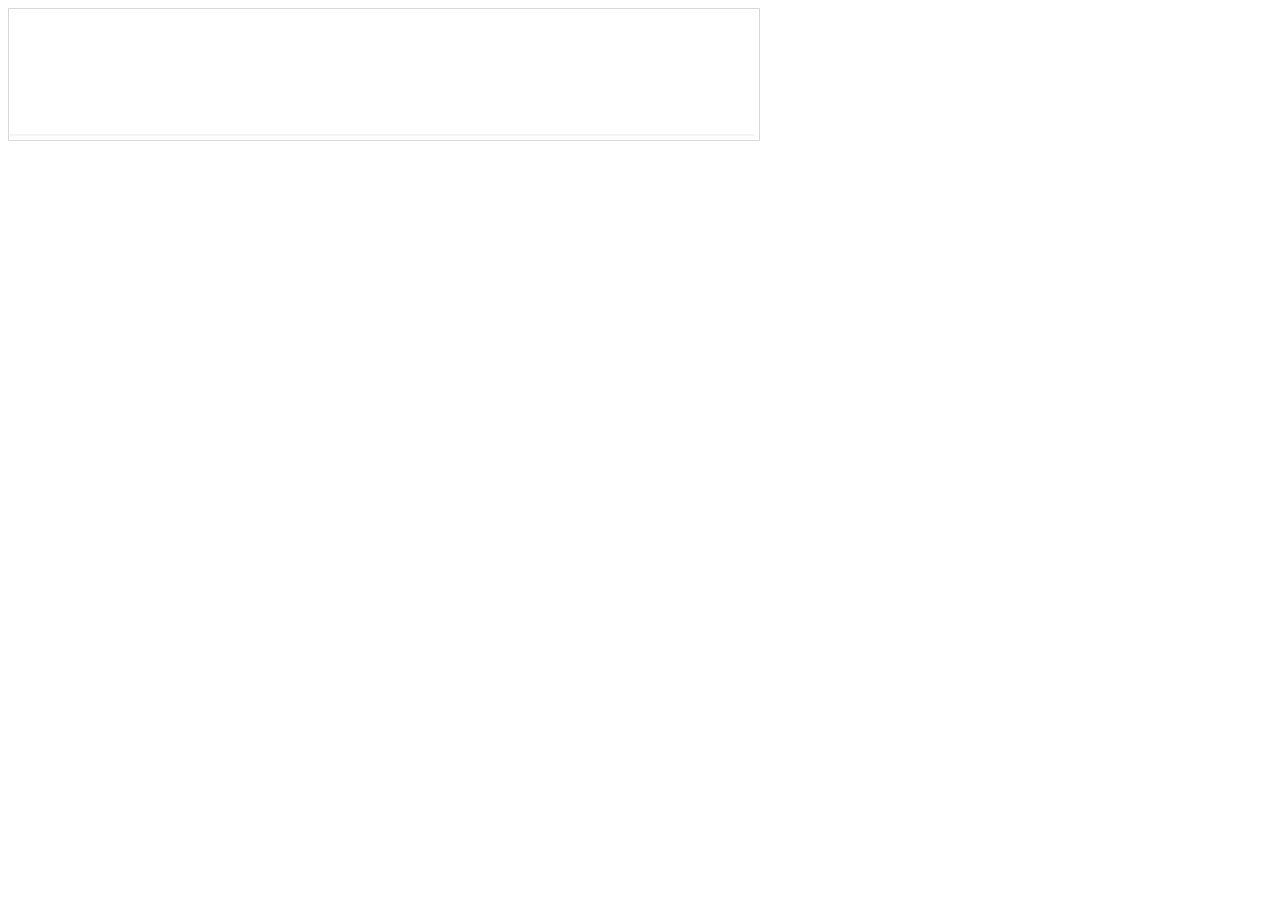
==== index.html @ aeef6a83 "first commit" ====
<!DOCTYPE html>
<html lang="en">
    <head>
        <meta charset="utf-8">
        <title>Product Page</title>
        <script src="lib/jquery.js"></script>
        <script src="lib/jquery-ui-1.10.2.custom.min.js"></script>
        <script src="lib/underscore.js"></script>
        <script src="lib/handlebars.js"></script>
        <script src="lib/backbone.js"></script>
        <script src="lib/bootstrap.js"></script>
        <script src="templates.js"></script>
        <script src="application.js"></script>
        <script src="lib/jquery.tinycarousel.min.js"></script>
        <link rel="stylesheet" media="screen" href="styles/jquery-ui.css">
        <link rel="stylesheet" media="screen" href="styles/product.css">
        <link rel="stylesheet" media="screen" href="styles/carousel.css">
        <link rel="stylesheet" media="screen" href="styles/tabs.css">
        <link rel="stylesheet" media="screen" href="styles/googlefonts.css">
        <link href='http://fonts.googleapis.com/css?family=Sintony:400,700' rel='stylesheet' type='text/css'>

    </head>
    <body>

        <section class="handlebars-header">
            <section class="header"></section>
        </section>
        <section class="carousel-container"></section>
        <section class="product-main">
            <section class="about-container"></section>
            <section class="cart-options-container"></section>
            <section class="buying-options-container"></section>
        </section>
        <div class="clear"></div>
        <section class="product-details-container"></section>
    </body>

</html>
---- styles/product.css ----
body {
    width: 750px;
    border-style:solid;
    border-width:1px;
    border-color: #d9d9d9
}

.product-header {
    width: 750px;
}

.product-main {
    border-bottom-style: solid;
    border-width: 2px;
    border-bottom-color: #F5F5F5;
    display:inline-block;
    padding:20px 0;
}

.product-name, .product-reviews-container {
    padding:0 0 0 43px;
}

.product-name p {
    color: rgba(44, 44, 44, 0.94);
    float: left;
    font-family: 'Sintony',sans-serif;
    font-size: 25px;
    margin-bottom: 0;
    padding: 6px 0 0;
    overflow: hidden;
    text-overflow: ellipsis;
    white-space: nowrap;
    text-align: left;
    width:500px;
}

.product-name img {
    display: inline-block;
    float: right;
    padding: 30px 40px 15px;
    width: 25px;
}

.clear {
    clear:both;
}


.product-star-rating {
    background:url("../img/stars.png") repeat-x scroll 0 0 ;
    float:left;
}

.product-review-menu {

}

.product-rating-container, .product-price-container {
    width:750px;
    display:inline-block;
    padding:0 0 0px;

}

.product-price-container {
    padding:0 0 40px;
}

.product-rating, .product-price {
    padding:0 43px;
    float:left;
}

.product-price span {
    font-family: 'Sintony',sans-serif;
    font-size: 25px;
    font-weight: 700;
}

.product-rating .gray, .product-rating .gold {
    background: url("../img/stars.png") repeat-x scroll 0 0 transparent;
    display: inline-block;
    height: 20px;
    width: 100px;
}

.product-rating .gold {
    background-position: 0 -20px;
}

.product-review-links {
    padding: 2px 0 0 0;
    color: #4d8ec6;
    float: left;
    font-weight: bold;
    font-family: 'Sintony', sans-serif;
    font-size: 14px;
}

.about-container {
    float: left;
    padding: 60px 0 0 43px;
    width: 330px;

}

.about-header {
    float:left;
    padding: 6px 0 0 0;
    font-family: 'Sintony', sans-serif;
    font-size: 24px;
    color: #444444;


}

.about-data {
    color: #8E8E8E;
    float: left;
    font: 16px/25px sans-serif;
    padding: 6px 0 0;
}

.cart-options-container {
    display: inline-block;
    float: left;
    padding: 85px 0 0 43px;
    width: 330px;
}

.add-to-cart {
    background: -moz-linear-gradient(center bottom , #EA901E 0%, #F8A93C 100%) repeat scroll 0 0 transparent;
    border: 2px solid #FEB31B;
    border-radius: 4px 4px 4px 4px;
    color: #FFFFFF;
    float: right;
    font: bold 20px 'trebuchet ms',helvetica,sans-serif;
    height: 60px;
    margin: 20px 30px 0 0;
    padding: 10px 20px;
    width: 185px;
}

.product-details-container {
    width:750px;
}

.product-details h2 {
    padding:10px 0 0 43px;
    font-family: 'Sintony', sans-serif;
    font-size: 24px;
    color: #444444;
}

.product-details-tabs {
    width:750px;
}


button, input[type="submit"], input[type="button"], input[type="reset"] {
    cursor: pointer;
    line-height: normal;
}

input[type="text"], input[type="password"], input[type="number"], input[type="email"], input[type="tel"], textarea, select {
    border: 1px solid #D8D8D8;
    border-radius: 5px 5px 5px 5px;
}

.filter {
    display: inline-block;
    position: relative;
    margin-top: 20px;
}

.filter .qty-button {
    background: linear-gradient(to bottom, rgba(219, 219, 219, 0) 0%, rgba(219, 219, 219, 0.65) 100%) repeat scroll 0 0 transparent;
    border: 1px solid #CCCCCC;
    border-radius: 4px 4px 4px 4px;
    color: #666666;
    cursor: pointer;
    display: inline-block;
    font-family: Verdana;
    font-size: 16px;
    height: 37px;
    margin: 0 0 5px 0;
    padding: 10px 50px 10px 10px;
    position: relative;
    text-align: left;
    width: 30px;
}

.filter .options {
    background-color: #FFFFFF;
    border: 1px solid #CCCCCC;
    border-radius: 4px 4px 4px 4px;
    left: -1px;
    min-width: 100%;
    position: absolute;
    top: -1px;
    visibility: hidden;
    z-index: 1;
}

.filter .qty-button-arrow {
    border-color: #333333 transparent transparent;
    border-style: solid;
    border-width: 8px;
    display: inline-block;
    font-size: 0;
    height: 0;
    position: absolute;
    right: 10px;
    top: 15px;
    width: 0;
}

b, strong {
    font-weight: bold;
}

.buying-options ul {
    margin: 0 0 0 0;
    padding:10px 0 ;
}

.product-main .buying-options {
    display: inline-block;
    width: 330px;
}

.product-main .buying-options ul li {
    list-style-type: none;
    padding: 15px 0 0 43px;
    color: #4d8ec6;
    float: left;
    font: 18px sans-serif;
    width:330px;
}

.product-main .buying-options ul li img {
    padding: 0 10px 0 0;
}
---- styles/carousel.css ----
.carousel-container {
    width:100%;
    text-algin:center;
}


#slider-code {
    height: 345px;
    margin: 0 auto;
    overflow: hidden;
    width: 530px;
}

#slider-code .viewport { float: left; width: 430px; height: 330px; overflow: hidden; position: relative; }
#slider-code .buttons { display: block; margin: 30px 10px 0 0; float: left; }
#slider-code .buttons {
    background: url("../img/arrow-right.png") no-repeat scroll 0 -38px transparent;
    display: block;
    float: left;
    height: 52px;
    margin: 30px 10px 0 0;
    overflow: hidden;
    position: relative;
    text-indent: -999em;
    width: 39px;
}



#slider-code .next {
    background: url("../img/arrow-right.png") no-repeat scroll 0 -38px transparent;
    background-position: 0 0;
    margin: 130px 0 0 10px;
}

#slider-code .prev {
    background: url("../img/arrow-left.png") no-repeat scroll 0 -38px transparent;
    background-position: 0 0;
    margin: 130px 10px 0 0;
}

#slider-code .disable {  }
#slider-code .overview {
    left: 0;
    list-style: none outside none;
    margin: auto;
    padding: 0;
    position: relative;
    text-align: center;
    top: 0;
}

#slider-code .overview li {
    float: left;
    height: 350px;
    margin: 0 20px 0 0;
    padding: 1px;
    width: 425px;
}

#slider-code .poverview li {
    float: left;
    height: 12px;
    margin: 0 2px 0 0;
    padding: 1px;
    width: 12px;
}

#slider-code .pager {
    clear: both;
    margin: 0 auto;
    overflow: hidden;
    width: 50%;
}

#slider-code .pager li { float: left; }

#slider-code .pagenum {
    background: url("../img/current-position.png") no-repeat scroll 0 0 transparent;
    border: 0 none;
    display: inline-block;
    height: 12px;
    margin: 0 2px;
    text-indent: -9999px;
    width: 12px;
}

#slider-code .active { color: #fff; background-color:  #555555; }

#slider-code .pagenum {
    background: url("../img/current-position.png") no-repeat scroll 0 0 transparent;
    border: 0 none;
    display: inline-block;
    height: 22px;
    margin: 0 2px;
    text-indent: -9999px;
    width: 22px;
}
#slider-code .active {
    background-position: 0 -22px;
}
---- styles/tabs.css ----
.wrapper
{
    width: 750px;
    margin: 0px auto;
    padding-top: 20px;
    min-height: 600px;
}

.wrapper h1, .wrapper h4, .wrapper p, .wrapper pre, .wrapper ul, .wrapper li
{
    margin: 0;
    padding: 0;
    border: 0;
    vertical-align: baseline;
    background: transparent;
}

.wrapper li
{
    outline: 0;
    text-decoration: none;
    -webkit-transition-property: background color;
    -moz-transition-property: background color;
    -o-transition-property: background color;
    -ms-transition-property: background color;
    transition-property: background color;
    -webkit-transition-duration: 0.12s;
    -moz-transition-duration: 0.12s;
    -o-transition-duration: 0.12s;
    -ms-transition-duration: 0.12s;
    transition-duration: 0.12s;
    -webkit-transition-timing-function: ease-out;
    -moz-transition-timing-function: ease-out;
    -o-transition-timing-function: ease-out;
    -ms-transition-timing-function: ease-out;
    transition-timing-function: ease-out;
}

#v-nav
{
    height: 100%;
    margin: auto;
    color: #333;
    font: 12px/18px "Lucida Grande", "Lucida Sans Unicode", Helvetica, Arial, Verdana, sans-serif;
}

#v-nav >ul
{
    float: left;
    width: 210px;
    display: block;
    position: relative;
    top: 0;
    border: 1px solid #DDD;
    border-right-width: 0;
    margin: auto 0 !important;
    padding:0;
}

#v-nav >ul >li
{
    width: 181px;
    height: 74px;
    list-style-type: none;
    display: block;
    text-shadow: 0px 1px 1px #4a66f2;
    font-size: 1.11em;
    position: relative;
    border-right-width: 0;
    border-bottom: 1px solid #DDD;
    margin: auto;
    padding: 0 15px !important;
    background: whiteSmoke; /* Old browsers */
    background: -moz-linear-gradient(top, #ffffff 0%, #f2f2f2 100%); /* FF3.6+ */
    background: -webkit-gradient(linear, left top, left bottom, color-stop(0%, #ffffff), color-stop(100%, #f2f2f2)); /* Chrome,Safari4+ */
    background: -webkit-linear-gradient(top, #ffffff 0%, #f2f2f2 100%); /* Chrome10+,Safari5.1+ */
    background: -o-linear-gradient(top, #ffffff 0%, #f2f2f2 100%); /* Opera 11.10+ */
    background: -ms-linear-gradient(top, #ffffff 0%, #f2f2f2 100%); /* IE10+ */
    background: linear-gradient(top, #ffffff 0%, #f2f2f2 100%); /* W3C */

    background: -moz-linear-gradient(center top , #EFEFEF 1%, #F4F4F4 5%, #FFFFFF 30%) repeat scroll 0 0 transparent;

}

#v-nav >ul >li.current
{
    color: black;
    border-right: none;
    z-index: 10;
    background: white !important;
    position: relative;
    moz-box-shadow: inset 0 0 35px 5px #fafbfd;
    -webkit-box-shadow: inset 0 0 35px 5px #fafbfd;
    box-shadow: inset 0 0 35px 5px #fafbfd;
}

#v-nav >ul >li.first.current
{
    border-bottom: 1px solid #DDD;
}

#v-nav >ul >li.last
{
    border-bottom: none;
}

#v-nav >div.tab-content
{
    margin-left: 210px;

    border-bottom: 1px solid #ddd;
    border-left: 1px solid #ddd;
    background-color: #FFF;
    min-height: 400px;
    position: relative;
    z-index: 9;
    padding: 12px;
    moz-box-shadow: inset 0 0 35px 5px #fafbfd;
    -webkit-box-shadow: inset 0 0 35px 5px #fafbfd;
    box-shadow: inset 0 0 35px 5px #fafbfd;
    display: none;
    padding: 25px;
}

#v-nav >div.tab-content >h4
{
    font-size: 1.2em;
    color: Black;
    text-shadow: 0px 1px 1px #F2F1F0;
    border-bottom: 1px dotted #EEEDED;
    padding-top: 5px;
    padding-bottom: 5px;
}

.spec-table {
    width:500px;
    border: 1px solid #D1D1D1;
    border-radius: 20px 20px 20px 20px;
    box-shadow: 0 1px 3px rgba(0, 0, 0, 0.15) inset;
    padding:15px;

}

.product-detail-tab-name {
    color: #1966B2;
    display: block;
    font-family: 'Sintony',sans-serif;
    font-size: 18px;
    padding: 20px 0 0 25px;
}
---- styles/googlefonts.css ----
@font-face {
    font-family: 'Inder';
    font-style: normal;
    font-weight: 400;
    src: local('Inder'), local('Inder-Regular'), url(http://themes.googleusercontent.com/static/fonts/inder/v2/Gujua8e0nj1qJ9l_N1QOY6CWcynf_cDxXwCLxiixG1c.woff) format('woff');
}
@font-face {
    font-family: 'Roboto';
    font-style: normal;
    font-weight: 400;
    src: local('Roboto Regular'), local('Roboto-Regular'), url(http://themes.googleusercontent.com/static/fonts/roboto/v7/CrYjSnGjrRCn0pd9VQsnFOvvDin1pK8aKteLpeZ5c0A.woff) format('woff');
}
@font-face {
    font-family: 'Roboto';
    font-style: normal;
    font-weight: 700;
    src: local('Roboto Bold'), local('Roboto-Bold'), url(http://themes.googleusercontent.com/static/fonts/roboto/v7/d-6IYplOFocCacKzxwXSOLO3LdcAZYWl9Si6vvxL-qU.woff) format('woff');
}
@font-face {
    font-family: 'Roboto Condensed';
    font-style: normal;
    font-weight: 400;
    src: local('Roboto Condensed Regular'), local('RobotoCondensed-Regular'), url(http://themes.googleusercontent.com/static/fonts/robotocondensed/v7/Zd2E9abXLFGSr9G3YK2MsNxB8OB85xaNTJvVSB9YUjQ.woff) format('woff');
}
@font-face {
    font-family: 'Roboto Condensed';
    font-style: normal;
    font-weight: 700;
    src: local('Roboto Condensed Bold'), local('RobotoCondensed-Bold'), url(http://themes.googleusercontent.com/static/fonts/robotocondensed/v7/b9QBgL0iMZfDSpmcXcE8nPZRQUbYfRc-1FWT9T9EE8M.woff) format('woff');
}
@font-face {
    font-family: 'Sintony';
    font-style: normal;
    font-weight: 400;
    src: local('Sintony'), url(http://themes.googleusercontent.com/static/fonts/sintony/v1/cu1c4tOdDXpghDFFDdv7MgLUuEpTyoUstqEm5AMlJo4.woff) format('woff');
}
@font-face {
    font-family: 'Sintony';
    font-style: normal;
    font-weight: 700;
    src: local('Sintony Bold'), local('Sintony-Bold'), url(http://themes.googleusercontent.com/static/fonts/sintony/v1/TiXPkS2VjL9yF_daQZv9Ir3hpw3pgy2gAi-Ip7WPMi0.woff) format('woff');
}
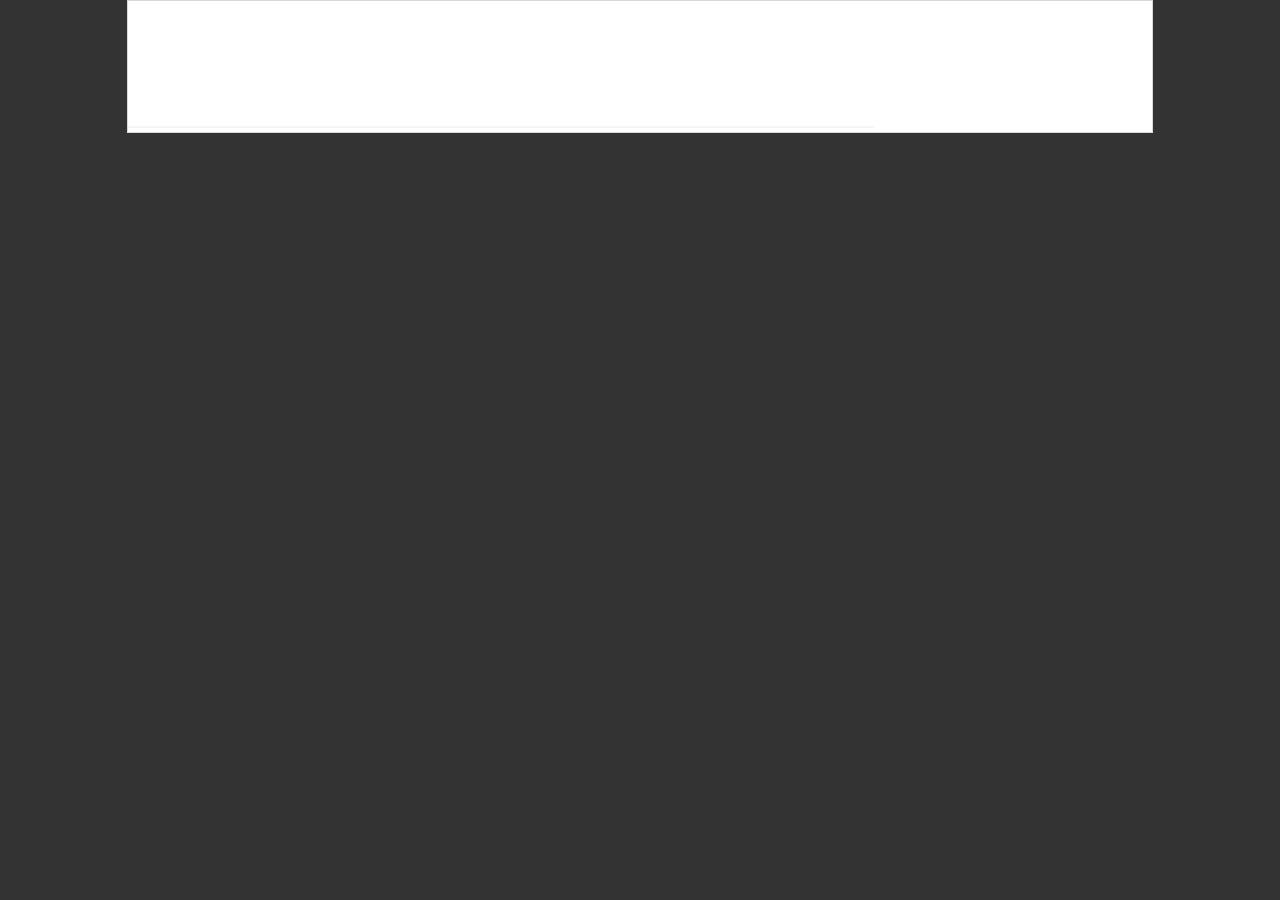
==== commit 841a8db1: "first commit" ====
--- a/index.html
+++ b/index.html
@@ -10,18 +10,24 @@
         <script src="lib/backbone.js"></script>
         <script src="lib/bootstrap.js"></script>
         <script src="templates.js"></script>
+        <script src="js/util.js"></script>
+        <script src="js/helper.js"></script>
+        <script src="../../js/NameSpace.js"></script>
+        <script src="js/cart/Cart.js"></script>
         <script src="application.js"></script>
         <script src="lib/jquery.tinycarousel.min.js"></script>
         <link rel="stylesheet" media="screen" href="styles/jquery-ui.css">
         <link rel="stylesheet" media="screen" href="styles/product.css">
         <link rel="stylesheet" media="screen" href="styles/carousel.css">
+        <link rel="stylesheet" media="screen" href="styles/index.css">
         <link rel="stylesheet" media="screen" href="styles/tabs.css">
         <link rel="stylesheet" media="screen" href="styles/googlefonts.css">
         <link href='http://fonts.googleapis.com/css?family=Sintony:400,700' rel='stylesheet' type='text/css'>
 
     </head>
     <body>
-
+        <section class="main-header">
+        </section>
         <section class="handlebars-header">
             <section class="header"></section>
         </section>
@@ -31,6 +37,9 @@
             <section class="cart-options-container"></section>
             <section class="buying-options-container"></section>
         </section>
+        <div class="people-who">
+            <!--Insert people who viewed this item module -->
+        </div>
         <div class="clear"></div>
         <section class="product-details-container"></section>
     </body>
--- a/styles/product.css
+++ b/styles/product.css
@@ -6,7 +6,7 @@
     border-color: #d9d9d9
 }
 
-.product-header {
+.product-header, #people-viewed-container{
     width: 750px;
 }
 
@@ -87,7 +87,7 @@
 }
 
 .product-rating .gold {
-    background-position: 0 -20px;
+    background-position: 0 -21px;
 }
 
 .product-review-links {
@@ -175,6 +175,10 @@
     margin-top: 20px;
 }
 
+.opt {
+    width:100%;
+}
+
 .filter .qty-button {
     background: linear-gradient(to bottom, rgba(219, 219, 219, 0) 0%, rgba(219, 219, 219, 0.65) 100%) repeat scroll 0 0 transparent;
     border: 1px solid #CCCCCC;
@@ -242,4 +246,102 @@
 
 .product-main .buying-options ul li img {
     padding: 0 10px 0 0;
+}
+
+#people-viewed-title {
+    color: #000000;
+    font-family: 'Sintony',sans-serif;
+    font-size: 25px;
+    height: 40px;
+    padding: 25px 40px;
+}
+
+.see-more-button {
+    float: right;
+}
+
+
+.people-viewed-item {
+    float: left;
+    padding: 20px 25px;
+    text-align: center;
+    width: 197px;
+}
+
+.people-viewed-item img {
+    margin: 0 auto;
+    width:150px;
+
+}
+
+.people-viewed-item-name div, .people-viewed-item-specs {
+    padding: 0 0 5px;
+    text-align: left;
+    display: inline-block;
+    width:200px;
+    font-family: 'Sintony',sans-serif;
+    font-size: 14px;
+    font-weight: 400;
+    color: #4f8ac3;
+    overflow: hidden;
+    text-overflow:ellipsis;
+    white-space: nowrap;
+}
+
+.text-gray{
+    color: #d9d9d9;
+    font-size: 11px;
+    font-weight: 700;
+}
+
+.people-viewed-item-price {
+ color: #404040;
+ font-size: 25px;
+ font-weight: 700;
+}
+
+
+.people-viewed-cell span {
+    display:inline-block;
+}
+
+
+.see-more-button {
+    -moz-box-shadow:inset 0px 1px 7px 0px #ffffff;
+    -webkit-box-shadow:inset 0px 1px 7px 0px #ffffff;
+    box-shadow:inset 0px 1px 7px 0px #ffffff;
+    background:-webkit-gradient( linear, left top, left bottom, color-stop(0.05, #ededed), color-stop(1, #dfdfdf) );
+    background:-moz-linear-gradient( center top, #ededed 5%, #dfdfdf 100% );
+    filter:progid:DXImageTransform.Microsoft.gradient(startColorstr='#ededed', endColorstr='#dfdfdf');
+    background-color:#ededed;
+    -moz-border-radius:21px;
+    -webkit-border-radius:21px;
+    border-radius:21px;
+    border:1px solid #dcdcdc;
+    display:inline-block;
+    color:#777777;
+    font-family:arial;
+    font-size:17px;
+    font-weight:bold;
+    padding:6px 25px;
+    text-decoration:none;
+    text-shadow:1px 1px 0px #ffffff;
+}
+
+.see-more-button:hover {
+     background:-webkit-gradient( linear, left top, left bottom, color-stop(0.05, #dfdfdf), color-stop(1, #ededed) );
+     background:-moz-linear-gradient( center top, #dfdfdf 5%, #ededed 100% );
+     filter:progid:DXImageTransform.Microsoft.gradient(startColorstr='#dfdfdf', endColorstr='#ededed');
+     background-color:#dfdfdf;
+ }
+
+.see-more-button:active {
+  position:relative;
+  top:1px;
+}
+
+.people-viewed-bottom-gradient {
+    background: linear-gradient(135deg, #FAFAFA 0%, #EAEBEE 21%, #D5D6DD 49%, #EAEBEE 80%, #FAFAFA 100%) repeat scroll 0 0 transparent;
+    height: 2px;
+    width: 100%;
 }--- a/styles/carousel.css
+++ b/styles/carousel.css
@@ -8,11 +8,10 @@
 #slider-code {
     height: 345px;
     margin: 0 auto;
-    overflow: hidden;
     width: 530px;
 }
 
-#slider-code .viewport { float: left; width: 430px; height: 330px; overflow: hidden; position: relative; }
+#slider-code .viewport { float: left; width: 430px; height: 330px; overflow: hidden; position: aboslute; }
 #slider-code .buttons { display: block; margin: 30px 10px 0 0; float: left; }
 #slider-code .buttons {
     background: url("../img/arrow-right.png") no-repeat scroll 0 -38px transparent;
@@ -59,11 +58,11 @@
     width: 425px;
 }
 
+
 #slider-code .poverview li {
     float: left;
     height: 12px;
-    margin: 0 2px 0 0;
-    padding: 1px;
+    padding: 3px;
     width: 12px;
 }
 
@@ -71,25 +70,17 @@
     clear: both;
     margin: 0 auto;
     overflow: hidden;
+    padding-left: 0;
     width: 50%;
 }
 
+
 #slider-code .pager li { float: left; }
-
-#slider-code .pagenum {
-    background: url("../img/current-position.png") no-repeat scroll 0 0 transparent;
-    border: 0 none;
-    display: inline-block;
-    height: 12px;
-    margin: 0 2px;
-    text-indent: -9999px;
-    width: 12px;
-}
 
 #slider-code .active { color: #fff; background-color:  #555555; }
 
 #slider-code .pagenum {
-    background: url("../img/current-position.png") no-repeat scroll 0 0 transparent;
+    background: url("../img/carousel-position.png") no-repeat scroll 0 0 transparent;
     border: 0 none;
     display: inline-block;
     height: 22px;
@@ -97,6 +88,15 @@
     text-indent: -9999px;
     width: 22px;
 }
+
 #slider-code .active {
     background-position: 0 -22px;
+    background: url("../img/current-position.png") no-repeat scroll 0 0 transparent;
+}
+
+.separator {
+    display: inline-block;
+    height: 20px;
+    width: 530px;
+    padding:30px;
 }--- a/styles/index.css
+++ b/styles/index.css
@@ -0,0 +1,450 @@
+html {
+    background-color:#333;
+}
+
+body {
+    width:1024px;
+    margin:0px auto;
+    background-color:#fff;
+}
+
+.clearfix {
+  *zoom: 1;
+}
+.clearfix:before,
+.clearfix:after {
+  display: table;
+  content: "";
+  line-height: 0;
+}
+.clearfix:after {
+  clear: both;
+}
+
+a:link {
+    color:#1a75cf;
+    text-decoration:none;
+}
+
+a:hover {
+    color: #f47b20;
+    text-decoration:underline;
+}
+
+.gh-head {
+    position:relative; padding:8px 10px;
+    background: rgb(254,254,254); /* Old browsers */
+    /* IE9 SVG, needs conditional override of 'filter' to 'none' */
+    background: url([data-uri]);
+    background: -moz-linear-gradient(top,  rgba(254,254,254,1) 0%, rgba(249,250,251,1) 21%, rgba(244,244,246,1) 49%, rgba(250,250,250,1) 80%, rgba(254,254,254,1) 100%); /* FF3.6+ */
+    background: -webkit-gradient(linear, left top, left bottom, color-stop(0%,rgba(254,254,254,1)), color-stop(21%,rgba(249,250,251,1)), color-stop(49%,rgba(244,244,246,1)), color-stop(80%,rgba(250,250,250,1)), color-stop(100%,rgba(254,254,254,1))); /* Chrome,Safari4+ */
+    background: -webkit-linear-gradient(top,  rgba(254,254,254,1) 0%,rgba(249,250,251,1) 21%,rgba(244,244,246,1) 49%,rgba(250,250,250,1) 80%,rgba(254,254,254,1) 100%); /* Chrome10+,Safari5.1+ */
+    background: -o-linear-gradient(top,  rgba(254,254,254,1) 0%,rgba(249,250,251,1) 21%,rgba(244,244,246,1) 49%,rgba(250,250,250,1) 80%,rgba(254,254,254,1) 100%); /* Opera 11.10+ */
+    background: -ms-linear-gradient(top,  rgba(254,254,254,1) 0%,rgba(249,250,251,1) 21%,rgba(244,244,246,1) 49%,rgba(250,250,250,1) 80%,rgba(254,254,254,1) 100%); /* IE10+ */
+    background: linear-gradient(to bottom,  rgba(254,254,254,1) 0%,rgba(249,250,251,1) 21%,rgba(244,244,246,1) 49%,rgba(250,250,250,1) 80%,rgba(254,254,254,1) 100%); /* W3C */
+    filter: progid:DXImageTransform.Microsoft.gradient( startColorstr='#fefefe', endColorstr='#fefefe',GradientType=0 ); /* IE6-8 */
+    border-bottom:2px solid #eee;
+}
+
+.gh-logo {
+    position:relative;
+    display:inline-block;
+    padding:0px 10px;
+}
+
+.gh-logo .text {
+    position:relative; bottom:8px;
+    color:#0c69a6; font-family:Arial,serif;
+    font-weight:bold; font-size:34px;
+}
+
+.gh-logo .spark {
+    position:relative;
+    top:5px; left:5px;
+}
+
+.gh-srch {
+    position:relative;
+    display:inline-block;
+    bottom:10px;
+}
+
+.gh-srch .text {
+    padding:10px 10px 10px 30px;
+    border: 1px solid #cccccc; border-radius:6px;
+    font-family:Arial; font-size:18px;
+    background: transparent url(images/spyglass.png) no-repeat 0 center;
+}
+
+.gh-links {
+    position:relative; float:right;
+    margin:25px 10px 0px 0px;
+}
+.gh-link {
+    display:inline-block; padding:0px 20px;
+    color:#535a5f; font:bold 14px Arial,serif;
+    line-height:12px;
+}
+
+.gh-link.bd {
+    border-right:1px solid #ccc;
+}
+
+.gh-link .create {
+    display:inline-block; padding:5px 0px 0px 20px;
+    background:transparent url(images/create.png) no-repeat;
+}
+
+.gh-link .signin {
+    display:inline-block; padding:5px 0px 0px 20px;
+    background:transparent url(images/signin.png) no-repeat;
+}
+
+.gh-link .cart {
+    display:inline-block; padding:5px 0px 0px 20px;
+    background:transparent url(images/cart.png) no-repeat;
+}
+
+.gh-link .text {
+    color:#adb4bd; font:12px/24px Arial,serif;
+}
+
+.gh-body {
+    padding:0px 30px;
+}
+
+.gh-crumbs {
+    font-family:Verdana;
+    font-weight:bold; font-size:12px;
+    margin:8px 0px;
+}
+
+.gh-crumbs .crumb .home {
+    position:relative; top:5px;
+}
+
+.gh-crumbs .crumb a {
+    display:inline-block;
+    padding:0px 2px;
+    color:#0c69a6;
+}
+
+.gh-crumbs .arrow {
+    display:inline-block;
+    margin:0px 8px;
+    color:#ccc;
+}
+
+.gh-splash {
+    padding-top:5px 0px;
+    text-align:center;
+}
+
+.gh-splash .title {
+    font-family:Arial,serif;
+    font-size:42px;
+    text-align:center;
+    margin-top:40px;
+}
+
+.gh-splash .banner {
+    padding:10px 0px;
+    color:#ccc; font-family:Arial,serif; font-size:23px;
+    text-align:center;
+}
+
+.gh-splash .banner .finder {
+    color:#0f7cbf;
+}
+
+.gh-splash .banner .tm {
+    color:#0f7cbf; font-size:10px;
+}
+
+.gh-controls {
+    position:relative;
+}
+
+.gh-controls .finder {
+    float:left; display:inline-block; padding:10px 20px;
+    color:#0c69a6; font-size:22px;
+}
+
+.gh-controls .finder .spark {
+    height: 26px; margin-bottom:8px;
+    background: url("images/spark.png") no-repeat scroll center 0px transparent;
+}
+
+.gh-controls .finder .text {
+    padding:5px 0px;
+}
+
+.slider {
+    float:left; display:inline-block; width:350px;
+}
+
+.slider .label {
+    position:relative; padding:15px 25px 10px 25px; 
+    font-size:20px; font-weight:bold}
+
+.slider .slide {
+    position:relative; padding:10px 25px 30px 25px;
+    border:1px solid #eee; border-width:0px 1px;
+ }
+
+.slider .slide .range, .slider .slide .bar {background:transparent url([data-uri]) repeat-x}
+.slider .slide .range {position:relative; height:12px; background-position:0px 0px; border-radius:8px; cursor:pointer}
+
+.slider .slide .bar {position:relative; height:12px; background-position:0px -12px}
+.slider .slide .bar.ds {background-position:0px -18px}
+
+.slider .ticks {position:absolute; height:17px; top:-4px; left:-1px}
+
+.slider .tick {position:absolute; width:1px; height:100%;font-size:0; background-color:#999}
+
+.slider .hdl {background:transparent url([data-uri]) no-repeat}
+
+.slider .hdl {position:absolute; top:-5px; width:13px; height:21px; background-position:0px 0px; cursor:pointer}
+.slider .hdl.drag {background-position:0px -21px}
+.slider .hdl.ds {background-position:0px -42px}
+
+.slider .hdl .bubble {
+    position:absolute; z-index:1; bottom:30px; padding:6px 8px;
+    border:1px solid #ccc; border-radius:5px; background-color:#fff;
+    font-weight:bold; font-size:24px; text-align:center;
+}
+
+.slider .hdl .bubble .tip {
+    position:absolute; width:100%; height:7px; bottom:-7px; left:-1px;
+    background:transparent url(images/tip.png) center 0 no-repeat;
+}
+
+.gh-controls .filters {
+    float:right;
+    padding-top:5px;
+}
+
+.gh-controls .filter {
+    position:relative; display:inline-block;
+    padding:8px 10px;
+}
+
+.gh-controls .filter .lbl {
+    position:relative; display:block;
+    font-weight:bold; font-size:20px;
+}
+
+.gh-controls .filter .btn {
+    position:relative; display:inline-block;
+    min-width:70px; padding:10px 50px 10px 10px; margin:5px 0px;
+    color:#666; font-family:Verdana; font-size:16px;
+    border:1px solid #ccc; border-radius:4px;
+    text-align:left; cursor:pointer;
+}
+
+.gh-controls .filter b.arrow {
+    position:absolute;display:inline-block;
+    top:15px; right:10px; width:0px; height:0px; font-size:0px;
+    border-style:solid; border-width:8px; border-color:#333 transparent transparent transparent;
+}
+
+.gh-controls .filter .lyr {
+    position:absolute; visibility:hidden; z-index:1;
+    top:-1px; left:-1px; min-width:100%;
+    border:1px solid #ccc; border-radius:4px;
+    background-color:#fff;
+}
+
+.gh-controls .filter .lyr a.opt {
+    display:block; padding:5px 10px;
+    color:#787878; font-family:Verdana; font-size:16px;
+    cursor:pointer;
+}
+
+.gh-controls .filter .lyr a.opt:hover {
+    background:#005daa; color:#fff;
+    text-decoration:none; cursor:pointer;
+}
+
+.filter .btn, .reset .btn {
+    /* IE9 SVG, needs conditional override of 'filter' to 'none' */
+    background: url([data-uri]);
+    background: -moz-linear-gradient(top,  rgba(219,219,219,0) 0%, rgba(219,219,219,0.65) 100%); /* FF3.6+ */
+    background: -webkit-gradient(linear, left top, left bottom, color-stop(0%,rgba(219,219,219,0)), color-stop(100%,rgba(219,219,219,0.65))); /* Chrome,Safari4+ */
+    background: -webkit-linear-gradient(top,  rgba(219,219,219,0) 0%,rgba(219,219,219,0.65) 100%); /* Chrome10+,Safari5.1+ */
+    background: -o-linear-gradient(top,  rgba(219,219,219,0) 0%,rgba(219,219,219,0.65) 100%); /* Opera 11.10+ */
+    background: -ms-linear-gradient(top,  rgba(219,219,219,0) 0%,rgba(219,219,219,0.65) 100%); /* IE10+ */
+    background: linear-gradient(to bottom,  rgba(219,219,219,0) 0%,rgba(219,219,219,0.65) 100%); /* W3C */
+    filter: progid:DXImageTransform.Microsoft.gradient( startColorstr='#00dbdbdb', endColorstr='#a6dbdbdb',GradientType=0 ); /* IE6-8 */
+}
+
+.gh-grad {
+    width:100%; height:6px;
+    background: #fafafa; /* Old browsers */
+    /* IE9 SVG, needs conditional override of 'filter' to 'none' */
+    background: url([data-uri]);
+    background: -moz-linear-gradient(-45deg,  #fafafa 0%, #eaebee 21%, #d5d6dd 49%, #eaebee 80%, #fafafa 100%); /* FF3.6+ */
+    background: -webkit-gradient(linear, left top, right bottom, color-stop(0%,#fafafa), color-stop(21%,#eaebee), color-stop(49%,#d5d6dd), color-stop(80%,#eaebee), color-stop(100%,#fafafa)); /* Chrome,Safari4+ */
+    background: -webkit-linear-gradient(-45deg,  #fafafa 0%,#eaebee 21%,#d5d6dd 49%,#eaebee 80%,#fafafa 100%); /* Chrome10+,Safari5.1+ */
+    background: -o-linear-gradient(-45deg,  #fafafa 0%,#eaebee 21%,#d5d6dd 49%,#eaebee 80%,#fafafa 100%); /* Opera 11.10+ */
+    background: -ms-linear-gradient(-45deg,  #fafafa 0%,#eaebee 21%,#d5d6dd 49%,#eaebee 80%,#fafafa 100%); /* IE10+ */
+    background: linear-gradient(135deg,  #fafafa 0%,#eaebee 21%,#d5d6dd 49%,#eaebee 80%,#fafafa 100%); /* W3C */
+    filter: progid:DXImageTransform.Microsoft.gradient( startColorstr='#fafafa', endColorstr='#fafafa',GradientType=1 ); /* IE6-8 fallback on horizontal gradient */
+}
+
+.gh-results .header .reset {
+    float:right; display:display-inline;
+}
+
+.gh-results .header .reset .btn {
+    display:display-inline; 
+    padding: 8px 12px; color:#666; font-size:16px; 
+    border: 1px solid #ccc; border-radius: 20px;
+    margin-right:15px;
+}
+
+.gh-results .header {
+    padding:20px 0px;
+}
+
+.gh-results .header .match {
+    position:relative; display:inline-block; padding:10px 0px;
+    color:#666; font-family:Verdana; font-weight:bold; font-size:12px;
+}
+
+.gh-results .header .count {
+    color:#000; padding:0px 5px;
+}
+
+.gh-results .item {
+    position:relative; display:inline-block;
+    width:190px; padding:10px 10px; margin:10px 10px;
+    border:1px solid #ccc; border-radius:5px;
+}
+
+.gh-results .item .image {
+    text-align:center;
+}
+
+.gh-results .item .title {
+    padding:5px 0px;
+    color:#0f7cbf; font-size:20px;cursor:default;
+    overflow:hidden; white-space:nowrap; text-overflow:ellipsis;
+}
+
+.gh-results .item .title:hover {
+    cursor:default;
+}
+
+.gh-results .item .descrip {
+    color:#aaa; font-size:12px; cursor:default;
+    overflow:hidden; white-space:nowrap; text-overflow:ellipsis;
+}
+
+.gh-results .item .descrip:hover {
+    cursor:default;
+}
+
+.gh-results .item .price {
+    padding:5px 0px;
+    font-weight:bold; font-size:30px;
+}
+
+.gh-results .item .price sup {
+    position:relative; top:5px;
+    font-size:24px;
+}
+
+.gh-results .item .rating {
+    padding:0px 0px;
+}
+
+.gh-results .item .rating .gray, .gh-results .item .rating .gold {
+    display:inline-block; width:100px; height:20px;
+    background:transparent url(images/stars.png) repeat-x 0 0;
+}
+
+.gh-results .item .rating .gold {
+    background-position:0 -20px;
+}
+
+.gh-foot {
+    position:relative; padding:60px 0px; margin:20px 0px;
+    background:#0e77bd url(images/centre.png) no-repeat right bottom;
+}
+
+.gh-foot .gh-logo .text {
+    color:#fff;
+}
+
+.gh-foot .signup {
+    position:relative;
+    padding:0px 150px;
+}
+
+.gh-foot .signup .email {
+    position:relative; display:inline-block;
+    width:300px; padding: 10px 10px; margin:0px 5px; bottom:16px;
+    border: 1px solid #cccccc;
+    border-radius: 8px 8px 8px 8px;
+    font-family:Arial; font-size:16px;
+}
+
+.gh-foot .signup .email {
+    /* IE9 SVG, needs conditional override of 'filter' to 'none' */
+    background: url([data-uri]);
+    background: -moz-linear-gradient(top,  rgba(227,227,227,0.65) 0%, rgba(227,227,227,0) 100%); /* FF3.6+ */
+    background: -webkit-gradient(linear, left top, left bottom, color-stop(0%,rgba(227,227,227,0.65)), color-stop(100%,rgba(227,227,227,0))); /* Chrome,Safari4+ */
+    background: -webkit-linear-gradient(top,  rgba(227,227,227,0.65) 0%,rgba(227,227,227,0) 100%); /* Chrome10+,Safari5.1+ */
+    background: -o-linear-gradient(top,  rgba(227,227,227,0.65) 0%,rgba(227,227,227,0) 100%); /* Opera 11.10+ */
+    background: -ms-linear-gradient(top,  rgba(227,227,227,0.65) 0%,rgba(227,227,227,0) 100%); /* IE10+ */
+    background: linear-gradient(to bottom,  rgba(227,227,227,0.65) 0%,rgba(227,227,227,0) 100%); /* W3C */
+    filter: progid:DXImageTransform.Microsoft.gradient( startColorstr='#a6e3e3e3', endColorstr='#00e3e3e3',GradientType=0 ); /* IE6-8 */
+    background-color:#fff;
+}
+
+.gh-foot .signup .btn {
+    position:relative; display:inline-block;
+    padding:8px 10px; margin:0px 10px; bottom:15px;
+    color:#fff; font-size:16px; border-radius:4px;
+    border:1px outset #0e77bd; background-color:#0e77bd;
+    background: rgb(52,150,236); /* Old browsers */
+    /* IE9 SVG, needs conditional override of 'filter' to 'none' */
+    background: url([data-uri]);
+    background: -moz-linear-gradient(top,  rgba(52,150,236,1) 0%, rgba(48,92,136,1) 100%); /* FF3.6+ */
+    background: -webkit-gradient(linear, left top, left bottom, color-stop(0%,rgba(52,150,236,1)), color-stop(100%,rgba(48,92,136,1))); /* Chrome,Safari4+ */
+    background: -webkit-linear-gradient(top,  rgba(52,150,236,1) 0%,rgba(48,92,136,1) 100%); /* Chrome10+,Safari5.1+ */
+    background: -o-linear-gradient(top,  rgba(52,150,236,1) 0%,rgba(48,92,136,1) 100%); /* Opera 11.10+ */
+    background: -ms-linear-gradient(top,  rgba(52,150,236,1) 0%,rgba(48,92,136,1) 100%); /* IE10+ */
+    background: linear-gradient(to bottom,  rgba(52,150,236,1) 0%,rgba(48,92,136,1) 100%); /* W3C */
+    filter: progid:DXImageTransform.Microsoft.gradient( startColorstr='#3496ec', endColorstr='#305c88',GradientType=0 ); /* IE6-8 */
+}
+
+.gh-flinks {
+    margin:50px 0px 100px 60px;
+}
+
+.gh-flinks .column {
+    float:left; width:165px; margin:5px 0px;
+}
+
+.gh-flinks .column ul {
+    list-style:none;
+    padding:0px; margin:0px;
+}
+
+.gh-flinks .column li {
+    list-style:none;
+    padding:0px; margin:0px;
+}
+
+.gh-flinks .column a {
+    color:#ccc; font-family:Arial; font-size:12px;
+    line-height:20px;
+}
+
+.gh-flinks .column.centre a {
+    color:#eee; font-family:Arial; font-size:26px; white-space:nowrap;
+}
+
+
--- a/styles/tabs.css
+++ b/styles/tabs.css
@@ -63,7 +63,7 @@
     height: 74px;
     list-style-type: none;
     display: block;
-    text-shadow: 0px 1px 1px #4a66f2;
+    text-shadow: 0px 1px 1px #7397f9;
     font-size: 1.11em;
     position: relative;
     border-right-width: 0;
@@ -97,6 +97,10 @@
 #v-nav >ul >li.first.current
 {
     border-bottom: 1px solid #DDD;
+}
+
+.current .product-detail-tab-name {
+    color: #383838;
 }
 
 #v-nav >ul >li.last
@@ -142,7 +146,7 @@
 }
 
 .product-detail-tab-name {
-    color: #1966B2;
+    color: #4898d1;
     display: block;
     font-family: 'Sintony',sans-serif;
     font-size: 18px;
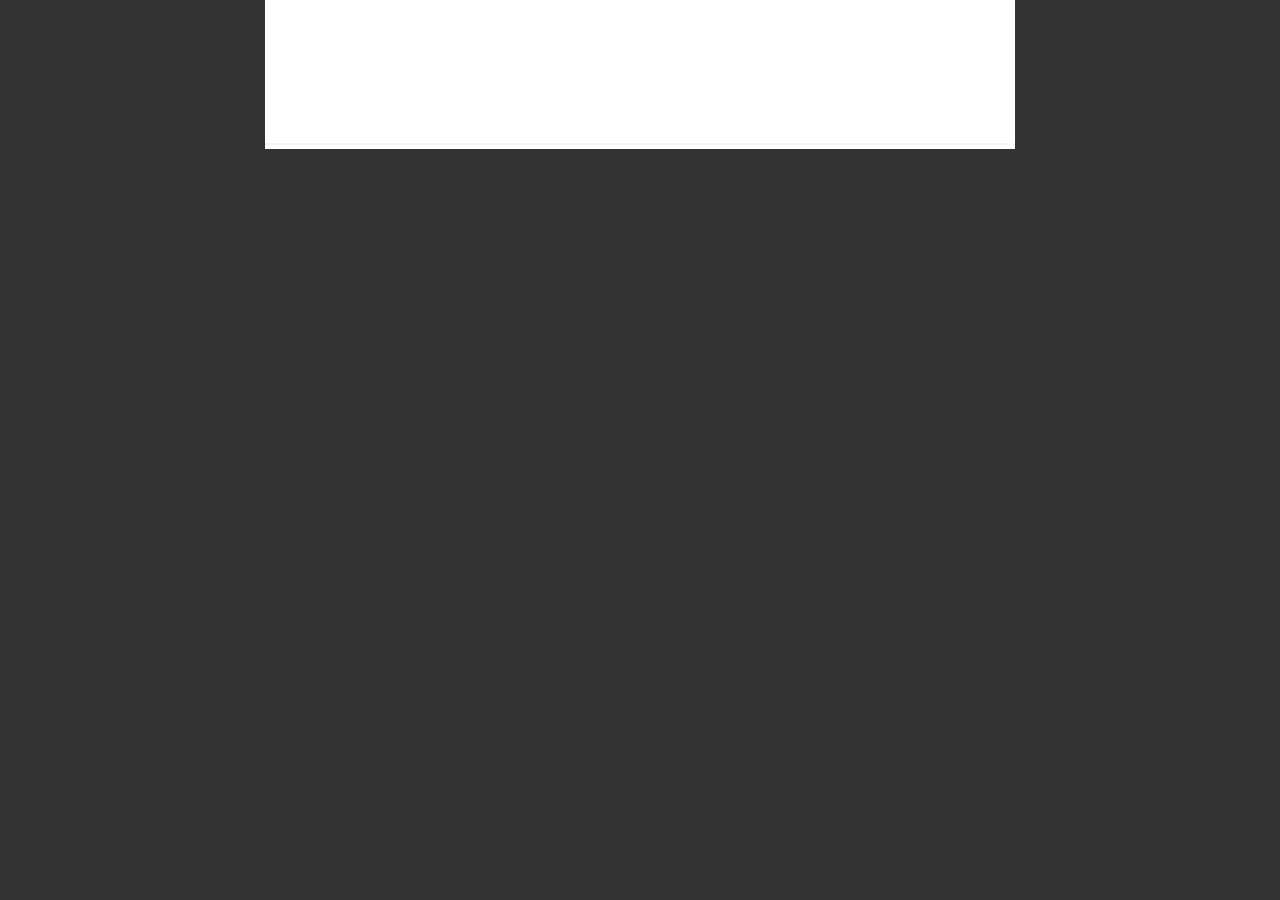
==== commit 65bd8919: "first commit" ====
--- a/index.html
+++ b/index.html
@@ -29,6 +29,8 @@
         <section class="main-header">
         </section>
         <section class="handlebars-header">
+            <div class="header-cart-container">
+            </div>
             <section class="header"></section>
         </section>
         <section class="carousel-container"></section>
--- a/styles/product.css
+++ b/styles/product.css
@@ -1,13 +1,26 @@
 
 body {
-    width: 750px;
-    border-style:solid;
-    border-width:1px;
-    border-color: #d9d9d9
-}
+    width:750px;
+    margin:0px auto;
+    background-color:#fff;
+}
+
 
 .product-header, #people-viewed-container{
     width: 750px;
+}
+
+.header-cart-container {
+    clear: both;
+    position: absolute;
+    right: 340px;
+    width: 250px;
+    border-radius: 5px;
+    padding: 0 0 0 20px;
+    border: solid 2px #f58a23;
+    z-index: 1000;
+    background: linear-gradient(135deg, #FAFAFA 0%, #EAEBEE 21%, #D5D6DD 49%, #EAEBEE 80%, #FAFAFA 100%) repeat scroll 0 0 transparent;
+    display:none;
 }
 
 .product-main {
@@ -274,7 +287,7 @@
 
 }
 
-.people-viewed-item-name div, .people-viewed-item-specs {
+.people-viewed-item-name div, .people-viewed-item-specs, .item-name {
     padding: 0 0 5px;
     text-align: left;
     display: inline-block;
@@ -344,4 +357,17 @@
     background: linear-gradient(135deg, #FAFAFA 0%, #EAEBEE 21%, #D5D6DD 49%, #EAEBEE 80%, #FAFAFA 100%) repeat scroll 0 0 transparent;
     height: 2px;
     width: 100%;
-}+}
+
+.item-qty, .item-price{
+    font-family: 'Sintony',sans-serif;
+    font-size: 12px;
+    display: inline-block;
+    width:100%;
+    padding: 0 0 10px ;
+}
+
+.cart-blink{
+ text-decoration:blink;
+ color: #f58a23;
+}
--- a/styles/carousel.css
+++ b/styles/carousel.css
@@ -1,7 +1,8 @@
 
 .carousel-container {
     width:100%;
-    text-algin:center;
+    text-align:center;
+    display:inline-block;
 }
 
 
--- a/styles/index.css
+++ b/styles/index.css
@@ -1,11 +1,5 @@
 html {
     background-color:#333;
-}
-
-body {
-    width:1024px;
-    margin:0px auto;
-    background-color:#fff;
 }
 
 .clearfix {
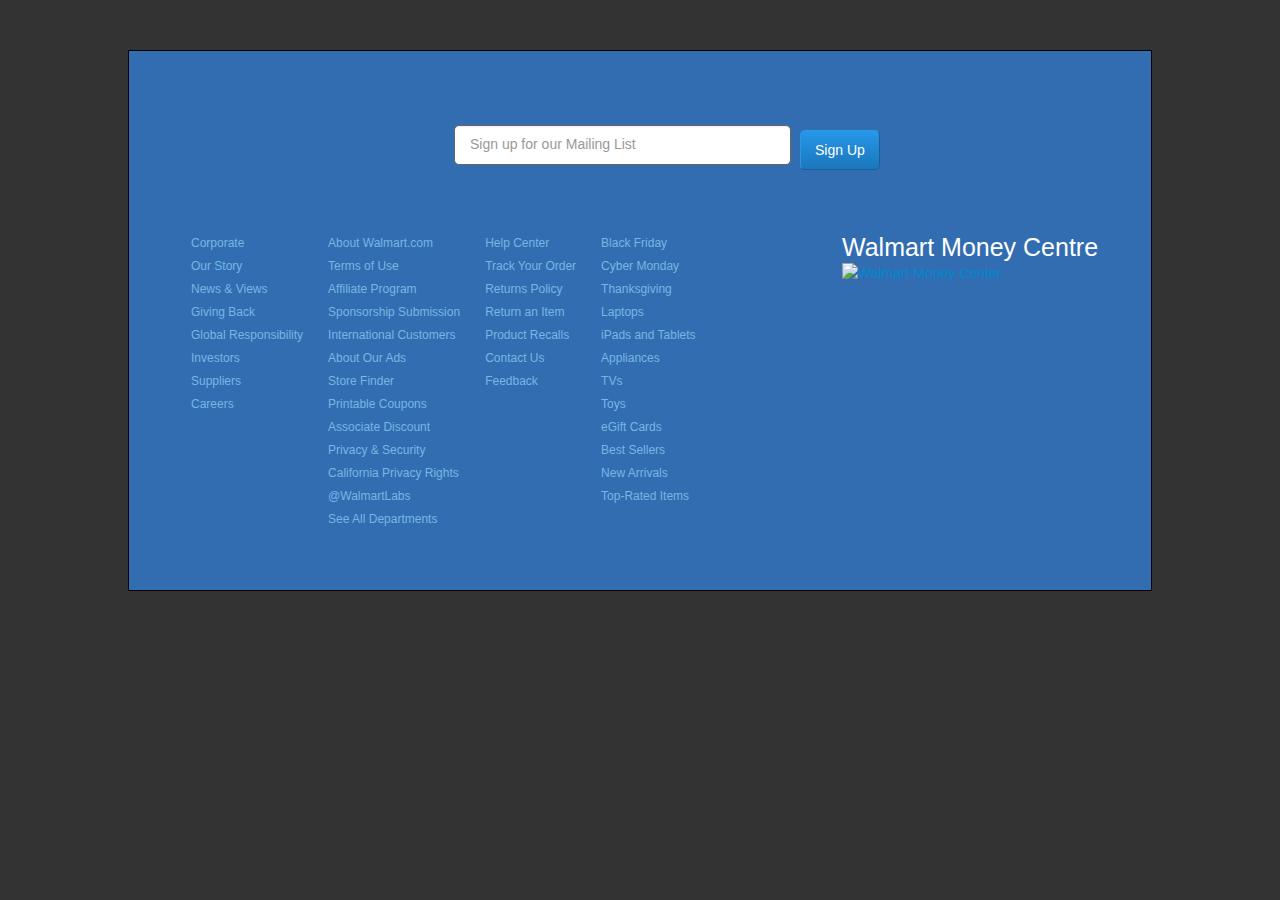
==== commit 9bee1d84: "first commit" ====
--- a/index.html
+++ b/index.html
@@ -1,49 +1,147 @@
 <!DOCTYPE html>
 <html lang="en">
-    <head>
-        <meta charset="utf-8">
-        <title>Product Page</title>
-        <script src="lib/jquery.js"></script>
-        <script src="lib/jquery-ui-1.10.2.custom.min.js"></script>
-        <script src="lib/underscore.js"></script>
-        <script src="lib/handlebars.js"></script>
-        <script src="lib/backbone.js"></script>
-        <script src="lib/bootstrap.js"></script>
-        <script src="templates.js"></script>
-        <script src="js/util.js"></script>
-        <script src="js/helper.js"></script>
-        <script src="../../js/NameSpace.js"></script>
-        <script src="js/cart/Cart.js"></script>
-        <script src="application.js"></script>
-        <script src="lib/jquery.tinycarousel.min.js"></script>
-        <link rel="stylesheet" media="screen" href="styles/jquery-ui.css">
-        <link rel="stylesheet" media="screen" href="styles/product.css">
-        <link rel="stylesheet" media="screen" href="styles/carousel.css">
-        <link rel="stylesheet" media="screen" href="styles/index.css">
-        <link rel="stylesheet" media="screen" href="styles/tabs.css">
-        <link rel="stylesheet" media="screen" href="styles/googlefonts.css">
-        <link href='http://fonts.googleapis.com/css?family=Sintony:400,700' rel='stylesheet' type='text/css'>
+<head>
+    <meta charset="utf-8">
+    <title>Product Page</title>
+    <script src="lib/jquery.js"></script>
+    <script src="lib/jquery-ui-1.10.2.custom.min.js"></script>
+    <script src="lib/underscore.js"></script>
+    <script src="lib/handlebars.js"></script>
+    <script src="lib/backbone.js"></script>
+    <script src="lib/bootstrap.js"></script>
+    <script src="templates/cart/templates.js"></script>
+    <script src="templates.js"></script>
+    <script src="js/util.js"></script>
+    <script src="js/helper.js"></script>
+    <script src="../../js/NameSpace.js"></script>
+    <script src="js/AppModels.js"></script>
+    <script src="js/cart/Cart.js"></script>
+    <script src="tv-finder.js"></script>
+    <script src="pages/cart/cartapp.js"></script>
+    <script src="product.js"></script>
+    <script src="lib/jquery.tinycarousel.min.js"></script>
+    <link rel="stylesheet" media="screen" href="styles/jquery-ui.css">
+    <link rel="stylesheet" media="screen" href="styles/bootstrap.css">
+    <link rel="stylesheet" media="screen" href="styles/product.css">
+    <link rel="stylesheet" media="screen" href="styles/item-shelf.css">
+    <link rel="stylesheet" media="screen" href="styles/carousel.css">
+    <link rel="stylesheet" media="screen" href="styles/index.css">
+    <link rel="stylesheet" media="screen" href="styles/footer.css">
+    <link rel="stylesheet" media="screen" href="styles/tabs.css">
+    <link rel="stylesheet" media="screen" href="styles/cart/cart.css">
+    <link rel="stylesheet" media="screen" href="styles/googlefonts.css">
+    <link href='http://fonts.googleapis.com/css?family=Sintony:400,700' rel='stylesheet' type='text/css'>
 
-    </head>
+</head>
     <body>
-        <section class="main-header">
-        </section>
-        <section class="handlebars-header">
+        <section class="application">
+            <section id="screen"></section>
+            <section class="main-header">
+            </section>
             <div class="header-cart-container">
             </div>
-            <section class="header"></section>
+            <section class="tv-finder-main">
+                <section class="shelf-view-container">
+
+                </section>
+            </section>
+            <section class="cart-page">
+                <section class="cart-header-container">
+                </section>
+                <section class="cart-item-container">
+                </section>
+                <section class="cart-subtotal-container">
+                </section>
+                <section class="cart-item-availability-container">
+                </section>
+            </section>
+            <section class="selected-product">
+                <section class="handlebars-header">
+                    <section class="header"></section>
+                </section>
+                <section class="carousel-container"></section>
+                <section class="product-main">
+                    <section class="about-container"></section>
+                    <section class="cart-options-container"></section>
+                    <section class="buying-options-container"></section>
+                </section>
+                <div class="people-who">
+                </div>
+                <div class="clear"></div>
+                <section class="product-details-container"></section>
+            </section>
         </section>
-        <section class="carousel-container"></section>
-        <section class="product-main">
-            <section class="about-container"></section>
-            <section class="cart-options-container"></section>
-            <section class="buying-options-container"></section>
-        </section>
-        <div class="people-who">
-            <!--Insert people who viewed this item module -->
-        </div>
-        <div class="clear"></div>
-        <section class="product-details-container"></section>
+        <footer class="footer">
+
+            <form class="mailing-list" action="/">
+                <input class="email" type="email" name="email" placeholder="Sign up for our Mailing List" title="Sign up for our Mailing List">
+                <button class="sign-up" id="sign-up" type="submit" name="sign-up">Sign Up</button>
+            </form>
+
+            <div class="footer-links">
+                <section class="column">
+                    <h3>Get to know us</h3>
+                    <a class="link" href="http://walmartstores.com/">Corporate</a>
+                    <a class="link" href="http://walmartstores.com/aboutus">Our Story</a>
+                    <a class="link" href="http://walmartstores.com/pressroom">News &amp; Views</a>
+                    <a class="link" href="http://walmartstores.com/communitygiving">Giving Back</a>
+                    <a class="link" href="http://walmartstores.com/sustainability">Global Responsibility</a>
+                    <a class="link" href="http://walmartstores.com/investors">Investors</a>
+                    <a class="link" href="http://walmartstores.com/suppliers">Suppliers</a>
+                    <a class="link" href="http://walmartstores.com/careers">Careers</a>
+                </section>
+
+                <section class="column">
+                    <h3>Walmart.com</h3>
+                    <a class="link" href="http://www.walmart.com/catalog/catalog.gsp?cat=542412">About Walmart.com</a>
+                    <a class="link" href="http://www.walmart.com/catalog/catalog.gsp?cat=538449">Terms of Use</a>
+                    <a class="link" href="http://affiliates.walmart.com/aff_home.jsp">Affiliate Program</a>
+                    <a class="link" href="http://public.conxport.com/walmart/sponsorship/home.aspx">Sponsorship Submission</a>
+                    <a class="link" href="http://www.walmart.com/catalog/catalog.gsp?cat=538456">International Customers</a>
+                    <a class="link" href="http://www.walmart.com/cservice/contextual_help_popup.gsp?modId=971879">About Our Ads</a>
+                    <a class="link" href="http://www.walmart.com/cservice/ca_storefinder.gsp">Store Finder</a>
+                    <a class="link" href="http://coupons.walmart.com/?povid=cat14503-env172199-module092411-lLinkISNCOUPON">Printable Coupons</a>
+                    <a class="link" href="http://www.walmart.com/wf.gsp/a_d_registration_flow/landing">Associate Discount</a>
+                    <a class="link" href="http://walmartstores.com/PrivacySecurity/?sourceid=walmart.com-footer">Privacy &amp; Security</a>
+                    <a class="link" href="http://walmartstores.com/9243.aspx#California">California Privacy Rights</a>
+                    <a class="link" href="http://www.WalmartLabs.com">@WalmartLabs</a>
+                    <a class="link" href="http://www.walmart.com/catalog/catalog.gsp?cat=121828">See All Departments</a>
+                </section>
+
+                <section class="column">
+                    <h3>Help</h3>
+                    <a class="link" href="http://www.walmart.com/catalog/catalog.gsp?cat=5436">Help Center</a>
+                    <a class="link" href="http://www.walmart.com/cservice/li_trackorder.gsp?NavMode=2">Track Your Order</a>
+                    <a class="link" href="http://www.walmart.com/catalog/catalog.gsp?cat=538459">Returns Policy</a>
+                    <a class="link" href="http://www.walmart.com/returns/returns_type.gsp">Return an Item</a>
+                    <a class="link" href="http://walmartstores.com/Recalls/">Product Recalls</a>
+                    <a class="link" href="http://www.walmart.com/cservice/cu_comments_online.gsp?cu_heading=8">Contact Us</a>
+                    <a class="link" href="">Feedback</a>
+                </section>
+
+                <section class="column">
+                    <h3>In the spotlight</h3>
+                    <a class="link" href="">Black Friday</a>
+                    <a class="link" href="">Cyber Monday</a>
+                    <a class="link" href="">Thanksgiving</a>
+                    <a class="link" href="">Laptops</a>
+                    <a class="link" href="">iPads and Tablets</a>
+                    <a class="link" href="">Appliances</a>
+                    <a class="link" href="">TVs</a>
+                    <a class="link" href="">Toys</a>
+                    <a class="link" href="">eGift Cards</a>
+                    <a class="link" href="">Best Sellers</a>
+                    <a class="link" href="">New Arrivals</a>
+                    <a class="link" href="">Top-Rated Items</a>
+                </section>
+
+                <aside>
+                    <h3>Walmart Money Centre</h3>
+                    <a class="" href=""><img src="/images/money_center.png" alt="Walmart Money Center" width="310" height="304"></a>
+                </aside>
+            </div>
+
+        </footer>
     </body>
 
 </html>--- a/styles/product.css
+++ b/styles/product.css
@@ -1,25 +1,29 @@
 
-body {
-    width:750px;
+
+.selected-product {
+    clear:both;
+    width: 750px;
     margin:0px auto;
     background-color:#fff;
-}
-
+    float:right;
+    display:none;
+    position:absolute;
+    border: solid 1px #d2d2d2;
+    z-index:100;
+}
 
 .product-header, #people-viewed-container{
     width: 750px;
 }
 
 .header-cart-container {
-    clear: both;
     position: absolute;
-    right: 340px;
     width: 250px;
-    border-radius: 5px;
+    border-radius: 5px 0 5px 5px;
     padding: 0 0 0 20px;
     border: solid 2px #f58a23;
     z-index: 1000;
-    background: linear-gradient(135deg, #FAFAFA 0%, #EAEBEE 21%, #D5D6DD 49%, #EAEBEE 80%, #FAFAFA 100%) repeat scroll 0 0 transparent;
+    background-color: #fff !important;
     display:none;
 }
 
@@ -40,7 +44,7 @@
     float: left;
     font-family: 'Sintony',sans-serif;
     font-size: 25px;
-    margin-bottom: 0;
+    margin-top: 25px;
     padding: 6px 0 0;
     overflow: hidden;
     text-overflow: ellipsis;
@@ -188,9 +192,6 @@
     margin-top: 20px;
 }
 
-.opt {
-    width:100%;
-}
 
 .filter .qty-button {
     background: linear-gradient(to bottom, rgba(219, 219, 219, 0) 0%, rgba(219, 219, 219, 0.65) 100%) repeat scroll 0 0 transparent;
--- a/styles/item-shelf.css
+++ b/styles/item-shelf.css
@@ -0,0 +1,243 @@
+
+.shelf-view-container {
+    margin:auto;
+    display:block;
+    width:950px;
+
+}
+
+.shelf-view-container .shelf_item {
+    width:210px;
+    float:left;
+    padding:10px 0 0 24px;
+    color: #333333;
+    font-family: verdana,arial,lucida,sans-serif;
+    font-size: 11px;
+    text-align: left;
+}
+
+.shelf_item img {
+    text-aling:left;
+    width:150px;
+    height:150px;
+    padding:10px 0
+
+}
+
+.shelf-item-name{
+    color: #4f87c1;
+    font-family: verdana,arial,lucida,sans-serif;
+    cursor: default;
+    overflow: hidden;
+    text-overflow: ellipsis;
+    white-space: nowrap;
+    font-size: 14px;
+    text-align: left;
+    width:205px;
+
+}
+
+.shelf-item-desc {
+    color: #A3A3A3;
+    padding: 5px 0;
+    cursor: default;
+    font-size: 12px;
+    overflow: hidden;
+    text-overflow: ellipsis;
+    white-space: nowrap;
+}
+
+.shelf-item-price{
+    color: #252627;
+    font-family:  verdana,arial,lucida,sans-serif;
+    font-size: 24px;
+    text-align: left;
+    word-wrap:break-word;
+    width:205px;
+    padding:5px 0 5px;
+
+}
+
+.shelf-item-ratings {
+    background: url("/images/star_ratings.png") no-repeat ;
+    display: inline-block;
+    height: 20px;
+    width: 95px;
+
+}
+
+.shelf-item-ratings div {
+    background-position: 0 -13px;
+    display: block;
+}
+
+.product-finder-pov {
+    display:inline-block;
+    width:1000px;
+}
+
+.product-finder-pov img {
+    display:block;
+    margin: 0 auto;
+    width:850px;
+}
+
+.product-finder-filter-container {
+    width:1000px;
+    height:130px;
+}
+
+.product-finder-filter-slider {
+    display: inline-block;
+    padding: 50px 50px 5px 0;
+    width: 320px;
+    position:relative;
+}
+
+.product-finder-filter-slider .ui-widget-content {
+    background: -moz-linear-gradient(center top , #CCCCCC 0%, #F5F5F5 80%, #FFFFFF 100%);
+    background: -webkit-gradient(linear, center top, center bottom, from(#CCCCCC), to(#FFFFFF));
+
+}
+
+.product-finder-filter-slider .ui-slider .ui-slider-handle {
+    top: -11px;
+    height: 30px;
+    width:12px;
+    display:block;
+}
+
+.product-finder-filter-slider .ui-widget-header {
+    background: #FCB44F;
+    border: 1px solid #AAAAAA;
+    color: #222222;
+    font-weight: bold;
+}
+
+.product-finder-filter-dropdowns {
+    display:inline-block;
+}
+
+.product-finder-filter-dropdowns > div {
+    float: left;
+    padding: 0 0 0 20px;
+}
+
+.product-finder-filter-img {
+    background: url("/images/tv_finder_100X95.png") no-repeat scroll 0 0;
+    width:100px;
+    height:95px;
+    float:left;
+    padding: 0 0 0 50px;
+
+}
+
+.product-finder-filter-selectors {
+    margin:auto;
+    display:block;
+    padding: 25px 0 0;
+    width:950px;
+}
+
+.product-finder-filter-break {
+    width:950px;
+    margin:auto;
+}
+
+.product-finder-filter-results {
+    width:950px;
+    height:50px;
+    margin:auto;
+    display:block;
+}
+
+.product-finder-filter-msg {
+    float: left;
+    padding: 30px 0 20px 10px;
+    font-size: 16px;
+    font-weight: normal;
+    color: #918888;
+    font-family: Arial,Helvetica,Sans-serif;
+}
+
+.product-finder-filter-results .product-finder-filter-clear-btn {
+    background: -moz-linear-gradient(center top , rgba(182, 182, 182, 0.95) 0%, #E6E6E6 5%, #FFFFFF 80%);
+    background: -webkit-gradient(linear, center top, center bottom, from(#E6E6E6), to(#FFFFFF));
+    border: 1px solid #A3A3A3;
+    border-radius: 21px 21px 21px 21px;
+    box-shadow: 0 1px 3px rgba(130, 130, 130, 0.5), 0 0 2px rgba(255, 255, 255, 0.7) inset;
+    color: #9a9a9a;
+    font: bold small 'trebuchet ms',helvetica,sans-serif;
+    font-size: 14px;
+    padding: 10px 20px;
+    float:right;
+    margin: 20px;
+}
+
+.ui-corner-all, .ui-corner-top, .ui-corner-right, .ui-corner-tr {
+    border-radius: 8px 8px 8px 8px;
+}
+
+.product-finder-filter-break h2 {
+
+    background: linear-gradient(135deg, #FAFAFA 0%, #EAEBEE 21%, #D5D6DD 49%, #EAEBEE 80%, #FAFAFA 100%) repeat scroll 0 0;
+    background-image: -webkit-gradient(linear, center top, center bottom, from(#E6E6E6), to(#FFFFFF));
+    margin-top: 30px;
+    padding: 1px 0 6px;
+}
+
+.product-finder-filter-dropdowns span{
+    font-family: Arial;
+    color: #262626;
+    font: bold small 'trebuchet ms',helvetica,sans-serif;
+    font-size: 20px;
+}
+
+
+.bubble
+{
+    position: absolute;
+    width: 62px;
+    height: 40px;
+    padding: 0px;
+    background: #FFFFFF;
+    border: #cccccc solid 1px;
+    -webkit-border-radius: 5px;
+    -moz-border-radius: 5px;
+    border-radius: 5px;
+    text-align:center;
+    vertical-align: middle;
+    font-size: 24px;
+    font-weight: normal;
+    display:none
+}
+
+.bubble:after
+{
+    content: "";
+    position: absolute;
+    bottom: -7px;
+    left: 25px;
+    border-style: solid;
+    border-width: 7px 7px 0;
+    border-color: #FFFFFF transparent;
+    display: block;
+    width: 0;
+    z-index: 1;
+}
+
+.bubble:before
+{
+    content: "";
+    position: absolute;
+    top: 41px;
+    left: 25px;
+    border-style: solid;
+    border-width: 7px 7px 0;
+    border-color: #cccccc transparent;
+    display: block;
+    width: 0;
+    z-index: 0;
+}
+
+
--- a/styles/carousel.css
+++ b/styles/carousel.css
@@ -78,6 +78,14 @@
 
 #slider-code .pager li { float: left; }
 
+.pager li > a, .pager li > span {
+    background-color: #FFFFFF;
+    border: 1px solid #DDDDDD;
+    border-radius: 0 15px 15px 15px;
+    display: inline-block;
+    padding: 0;
+}
+
 #slider-code .active { color: #fff; background-color:  #555555; }
 
 #slider-code .pagenum {
@@ -95,7 +103,7 @@
     background: url("../img/current-position.png") no-repeat scroll 0 0 transparent;
 }
 
-.separator {
+.carousel-separator {
     display: inline-block;
     height: 20px;
     width: 530px;
--- a/styles/index.css
+++ b/styles/index.css
@@ -1,5 +1,11 @@
 html {
     background-color:#333;
+}
+
+body {
+    width:1024px;
+    margin:0px auto;
+    background-color:#fff;
 }
 
 .clearfix {
@@ -15,15 +21,6 @@
   clear: both;
 }
 
-a:link {
-    color:#1a75cf;
-    text-decoration:none;
-}
-
-a:hover {
-    color: #f47b20;
-    text-decoration:underline;
-}
 
 .gh-head {
     position:relative; padding:8px 10px;
@@ -47,7 +44,8 @@
 }
 
 .gh-logo .text {
-    position:relative; bottom:8px;
+    position:relative;
+    bottom: -15px;
     color:#0c69a6; font-family:Arial,serif;
     font-weight:bold; font-size:34px;
 }
@@ -70,6 +68,7 @@
     background: transparent url(images/spyglass.png) no-repeat 0 center;
 }
 
+
 .gh-links {
     position:relative; float:right;
     margin:25px 10px 0px 0px;
@@ -91,12 +90,12 @@
 
 .gh-link .signin {
     display:inline-block; padding:5px 0px 0px 20px;
-    background:transparent url(images/signin.png) no-repeat;
+    background:transparent url(../img/signin.png) no-repeat;
 }
 
 .gh-link .cart {
     display:inline-block; padding:5px 0px 0px 20px;
-    background:transparent url(images/cart.png) no-repeat;
+    background:transparent url(../img/cart.png) no-repeat;
 }
 
 .gh-link .text {
@@ -166,7 +165,7 @@
 
 .gh-controls .finder .spark {
     height: 26px; margin-bottom:8px;
-    background: url("images/spark.png") no-repeat scroll center 0px transparent;
+    background: url("../img/spark.png") no-repeat scroll center 0px transparent;
 }
 
 .gh-controls .finder .text {
@@ -441,4 +440,11 @@
     color:#eee; font-family:Arial; font-size:26px; white-space:nowrap;
 }
 
-
+#screen {
+    background: none repeat scroll 0 0 #000000;
+    left: 0;
+    position: absolute;
+    top: 0;
+}
+
+
--- a/styles/footer.css
+++ b/styles/footer.css
@@ -0,0 +1,111 @@
+.footer {
+    background-color: #326db2;
+    background-position: right bottom;
+    background-repeat: no-repeat;
+    border: 1px solid #000000;
+    clear: both;
+    height: 385px;
+    margin: 50px 0 0;
+    padding: 74px 49px 80px 37px;
+    text-align: left;
+}
+
+footer .mailing-list {
+    height: 28px;
+    margin: auto;
+    padding: 0 0 80px 220px;
+    width: 580px;
+}
+
+.mailing-list .email {
+    border: 1px solid #666666;
+    height: 35px;
+    padding: 0 0 3px 15px;
+    width: 320px;
+}
+
+
+.mailing-list .sign-up {
+    background-color: #2084CF;
+    background-image: -webkit-linear-gradient(top, #2698E8, #1B76BC);
+    background-image: -moz-linear-gradient(top, #2698E8, #1B76BC);
+    background-image: -ms-linear-gradient(top, #2698E8, #1B76BC);
+    border: 1px outset #2698E8;
+    border-radius: 5px 5px 5px 5px;
+    color: #FFFFFF;
+    cursor: pointer;
+    font-size: 14px;
+    height: 40px;
+    left: 5px;
+    padding-bottom: 2px;
+    position: relative;
+    width: 80px;
+}
+
+hr.footer {
+    position: relative;
+    height: 5px;
+    margin: 0 0 35px;
+    border-style: none;
+    background-image: -webkit-linear-gradient(top, rgb(0, 87, 132), rgb(0, 120, 184));
+    background-image: -moz-linear-gradient(top, rgb(0, 87, 132), rgb(0, 120, 184));
+    background-image: -ms-linear-gradient(top, rgb(0, 87, 132), rgb(0, 120, 184));
+}
+hr.footer:before,
+hr.footer:after {
+    position: absolute;
+    z-index: 2;
+    width: 150px;
+    height: 5px;
+    content: "";
+}
+hr.footer:before {
+    background: -webkit-linear-gradient(left, rgba(0, 120, 184, 1) 0%,rgba(0, 120, 184, 0) 100%); /* Chrome10+,Safari5.1+ */
+    background: -moz-linear-gradient(left, rgba(0, 120, 184, 1) 0%, rgba(0, 120, 184, 0) 100%); /* FF3.6+ */
+    background: -ms-linear-gradient(left, rgba(0, 120, 184, 1) 0%,rgba(0, 120, 184, 0) 100%); /* IE10+ */
+    background: linear-gradient(to right, rgba(0, 120, 184, 1) 0%,rgba(0, 120, 184, 0) 100%); /* W3C */
+}
+hr.footer:after {
+    right: 0;
+    background: -moz-linear-gradient(left, rgba(0, 120, 184, 0) 0%, rgba(0, 120, 184, 1) 100%); /* FF3.6+ */
+    background: -webkit-linear-gradient(left, rgba(0, 120, 184, 0) 0%,rgba(0, 120, 184, 1) 100%); /* Chrome10+,Safari5.1+ */
+    background: -ms-linear-gradient(left, rgba(0, 120, 184, 0) 0%,rgba(0, 120, 184, 1) 100%); /* IE10+ */
+    background: linear-gradient(to right, rgba(0, 120, 184, 0) 0%,rgba(0, 120, 184, 1) 100%); /* W3C */
+}
+footer .column {
+    float: left;
+    padding-left: 25px;
+}
+footer .column:first-child {
+    padding-left: 25px;
+}
+/* Include h3 column headings for screen readers, but hide them visually */
+footer .column h3 {
+    position: absolute;
+    top: -9999px;
+    left: -9999px;
+}
+footer .link {
+    display: block;
+    margin-bottom: 3px;
+    font-size: 12px;
+    color: rgb(118,183,227);
+}
+footer .link:hover {
+    color: #FFF;
+}
+footer aside {
+    float: right;
+    width: 260px;
+}
+
+footer aside h3 {
+    margin: 0;
+    font:normal normal normal 25px Helvetica, Sans-serif;
+    color: #FFF;
+}
+
+.footer-links {
+    margin:auto;
+    width: 100%;
+}--- a/styles/cart/cart.css
+++ b/styles/cart/cart.css
@@ -0,0 +1,346 @@
+
+
+.cart-page {
+    clear:both;
+    width: 750px;
+    margin:0px auto;
+    background-color:#fff;
+    display:none;
+    position:absolute;
+    border: solid 1px #d2d2d2;
+    z-index:200;
+}
+
+.cart-item-msg {
+    color: rgba(44, 44, 44, 0.94);
+    font-family: 'Sintony', sans-serif;
+    font-size: 25px;
+    margin-bottom: 0;
+    padding: 26px 0 0;
+    overflow: hidden;
+    text-overflow: ellipsis;
+    white-space: nowrap;
+    text-align: left;
+    width: 500px;
+
+}
+
+.cart-item {
+    width: 750px;
+    heigh: 200px;
+}
+
+.cart-header {
+    width: 750px;
+    display: inline-block;
+}
+
+.cart-item-count {
+    padding: 0 0 0 43px;
+}
+
+.cart-item-count p {
+    color: rgba(44, 44, 44, 0.94);
+    float: left;
+    font-family: 'Sintony', sans-serif;
+    font-size: 25px;
+    font-weight: 500;
+    margin-bottom: 0;
+    padding: 26px 0 0;
+    text-align: left;
+    width: 500px;
+}
+
+.cart-item-count img {
+    display: inline-block;
+    float: right;
+    padding: 30px 40px 15px;
+    width: 25px;
+}
+
+.cart-item-count-accordion {
+   color: rgb(61, 138, 235);
+    text-shadow: 0px 1px 1px #7397f9;
+    font-weight: 500;
+    font-size: 22px;
+   padding: 0 0 0 13px;
+}
+
+.span2, .span3, .span1 {
+    padding: 20px 0 20px 20px;
+}
+
+.cart-item-options-container, .cart-item-qty-container,
+.cart-item-price-container {
+    padding-top: 20px;
+    display: inline-block;
+}
+
+.cart-header .separator {
+    height: 6px;
+}
+
+.separator {
+    background: linear-gradient(135deg, #faaa25 0%, #EAEBEE 21%, #D5D6DD 49%, #EAEBEE 80%, #faaa25 100%) repeat scroll 0 0 transparent;
+    height: 2px;
+    width: 100%;
+}
+
+.cart-item-option {
+    float: left;
+    padding: 10px 10px 10px 0;
+}
+
+.clear {
+    clear: both;
+}
+
+.span3 {
+    width: 250px;
+}
+
+.cart-item-label {
+    color: #4F8AC3;
+    display: inline-block;
+    font-family: 'Sintony', sans-serif;
+    font-size: 14px;
+    font-weight: 700;
+    overflow: hidden;
+    padding: 0 0 5px;
+    text-align: left;
+    text-overflow: ellipsis;
+    white-space: nowrap;
+    width: 200px;
+}
+
+.text-gray {
+    color: #D9D9D9;
+    font-size: 12px;
+    font-weight: 600;
+}
+
+.list-price {
+    text-decoration: line-through;
+}
+
+.remove-button {
+    -moz-box-shadow: inset 0px 1px 0px 0px #ffffff;
+    -webkit-box-shadow: inset 0px 1px 0px 0px #ffffff;
+    box-shadow: inset 0px 1px 0px 0px #ffffff;
+    background: -webkit-gradient(linear, left top, left bottom, color-stop(0.05, #ededed), color-stop(1, #dfdfdf));
+    background: -moz-linear-gradient(center top, #ededed 5%, #dfdfdf 100%);
+    filter: progid:DXImageTransform.Microsoft.gradient(startColorstr='#ededed', endColorstr='#dfdfdf');
+    background-color: #ededed;
+    -moz-border-radius: 6px;
+    -webkit-border-radius: 6px;
+    border-radius: 6px;
+    border: 1px solid #dcdcdc;
+    display: inline-block;
+    color: #777777;
+    font-family: arial;
+    font-size: 15px;
+    font-weight: normal;
+    padding: 6px 14px;
+}
+
+.save-for-later-button, .move-to-cart-button {
+    -moz-box-shadow: inset 0px 1px 0px 0px #bbdaf7;
+    -webkit-box-shadow: inset 0px 1px 0px 0px #bbdaf7;
+    box-shadow: inset 0px 1px 0px 0px #bbdaf7;
+    background: -webkit-gradient(linear, left top, left bottom, color-stop(0.05, #79bbff), color-stop(1, #378de5));
+    background: -moz-linear-gradient(center top, #79bbff 5%, #378de5 100%);
+    filter: progid:DXImageTransform.Microsoft.gradient(startColorstr='#79bbff', endColorstr='#378de5');
+    background-color: #79bbff;
+    -moz-border-radius: 6px;
+    -webkit-border-radius: 6px;
+    border-radius: 6px;
+    border: 1px solid #84bbf3;
+    display: inline-block;
+    color: #ffffff;
+    font-family: arial;
+    font-size: 15px;
+    font-weight: normal;
+    padding: 6px 14px;
+    text-decoration: none;
+    text-shadow: 1px 1px 0px #528ecc;
+}
+
+.cart-item-price-container .h1 {
+    display: inline-block;
+    margin-top: 10px;
+}
+
+.accordionMod .accordion-heading {
+    background: linear-gradient(to bottom, rgba(219, 219, 219, 0) 0%, rgba(255, 255, 255, 0.63) 100%) repeat scroll 0 0 transparent;
+    border-radius: 0;
+}
+
+.accordionMod .accordion-heading .accordion-toggle {
+    margin: 0;
+    font-size: 24px;
+    line-height: normal;
+    padding: 5px 30px;
+    position: relative;
+}
+
+.accordionMod .accordion-heading .accordion-toggle .icon {
+    background: url('http://dl.dropbox.com/u/1681897/img/glyphicons-halflings.png') no-repeat 0 -96px;
+    display: block;
+    width: 14px;
+    height: 14px;
+    position: absolute;
+    left: 5px;
+    top: 7px;
+}
+
+.accordionMod .accordion-heading .accordion-toggle .iconActive {
+    background: url('http://dl.dropbox.com/u/1681897/img/glyphicons-halflings-white.png') no-repeat -24px -96px;
+}
+
+.accordionMod .accordion-heading .current {
+    color: rgba(44, 44, 44, 0.94);
+}
+
+.accordionMod .accordion-inner {
+    background-color: #fcfcfc;
+    border-top: 0;
+    margin: 0;
+    padding: 0;
+}
+
+.accordion-group {
+    border-radius: 0 0 0 0;
+    margin-bottom: 2px;
+    border: 0;
+}
+
+.checkout-button {
+    -moz-box-shadow:inset 0px 1px 0px 0px #fceaca;
+    -webkit-box-shadow:inset 0px 1px 0px 0px #fceaca;
+    box-shadow:inset 0px 1px 0px 0px #fceaca;
+    background:-webkit-gradient( linear, left top, left bottom, color-stop(0.05, #ffce79), color-stop(1, #eeaf41) );
+    background:-moz-linear-gradient( center top, #ffce79 5%, #eeaf41 100% );
+    filter:progid:DXImageTransform.Microsoft.gradient(startColorstr='#ffce79', endColorstr='#eeaf41');
+    background-color:#ffce79;
+    -moz-border-radius:6px;
+    -webkit-border-radius:6px;
+    border-radius:6px;
+    border:1px solid #eeb44f;
+    display:inline-block;
+    color:#ffffff;
+    font-family:arial;
+    font-size:16px;
+    font-weight:bold;
+    padding:14px 50px;
+    text-decoration:none;
+    text-shadow:1px 1px 0px #ce8e28;
+}.checkout-button:hover {
+     background:-webkit-gradient( linear, left top, left bottom, color-stop(0.05, #eeaf41), color-stop(1, #ffce79) );
+     background:-moz-linear-gradient( center top, #eeaf41 5%, #ffce79 100% );
+     filter:progid:DXImageTransform.Microsoft.gradient(startColorstr='#eeaf41', endColorstr='#ffce79');
+     background-color:#eeaf41;
+ }.checkout-button:active {
+      position:relative;
+      top:1px;
+  }
+
+.cart-pricing span {
+    float: right;
+    font-family: 'Sintony',sans-serif;
+    font-size: 25px;
+    font-weight: 700;
+    padding: 15px 0 0;
+}
+
+.cart-item-price-container .item-price {
+    float: right;
+    font-family: 'Sintony',sans-serif;
+    font-size: 28px;
+    font-weight: 700;
+}
+
+.cart-subtotals .span3 {
+    height:60px;
+}
+
+.accordion-heading {
+    border-bottom: 0 none;
+    height: 60px;
+}
+
+.filter {
+    display: inline-block;
+    position: relative;
+    margin-top: 20px;
+}
+
+.filter .sort-button {
+    background: linear-gradient(to bottom, rgba(219, 219, 219, 0) 0%, rgba(219, 219, 219, 0.65) 100%) repeat scroll 0 0 transparent;
+    border: 1px solid #CCCCCC;
+    border-radius: 4px 4px 4px 4px;
+    color: #666666;
+    cursor: pointer;
+    display: inline-block;
+    font-family: Verdana;
+    font-size: 16px;
+    height: 20px;
+    margin: 0 0 5px 0;
+    padding: 10px 50px 10px 10px;
+    position: relative;
+    text-align: left;
+    width: 30px;
+}
+
+.filter .options {
+    background-color: #FFFFFF;
+    border: 1px solid #CCCCCC;
+    border-radius: 0 0 4px 4px;
+    left: -1px;
+    min-width: 100%;
+    position: absolute;
+    top: 39px;
+    visibility: hidden;
+    z-index: 1;
+}
+
+.filter .sort-button-arrow {
+    border-color: #333333 transparent transparent;
+    border-style: solid;
+    border-width: 8px;
+    display: inline-block;
+    font-size: 0;
+    height: 0;
+    position: absolute;
+    right: 10px;
+    top: 15px;
+    width: 0;
+}
+
+.options ul {
+    list-style-type: none;
+    text-align:left;
+}
+
+.opt {
+    padding: 0 0 5px 10px;
+}
+
+.opt:hover {
+    background: linear-gradient(to bottom, rgb(61, 138, 235) 0%, rgba(159, 213, 250, 0.63) 100%) repeat scroll 0 0 transparent;
+}
+
+.in-stock {
+    color: #0d840e;
+    font-family: 'Sintony', sans-serif;
+    font-size: 15px;
+    font-weight: 700;
+    padding: 10px 0 0 0;
+}
+
+.out-of-stock {
+    color: #d4d2d2;
+    font-family: 'Sintony', sans-serif;
+    font-size: 15px;
+    font-weight: 700;
+    padding: 10px 0 0 0
+}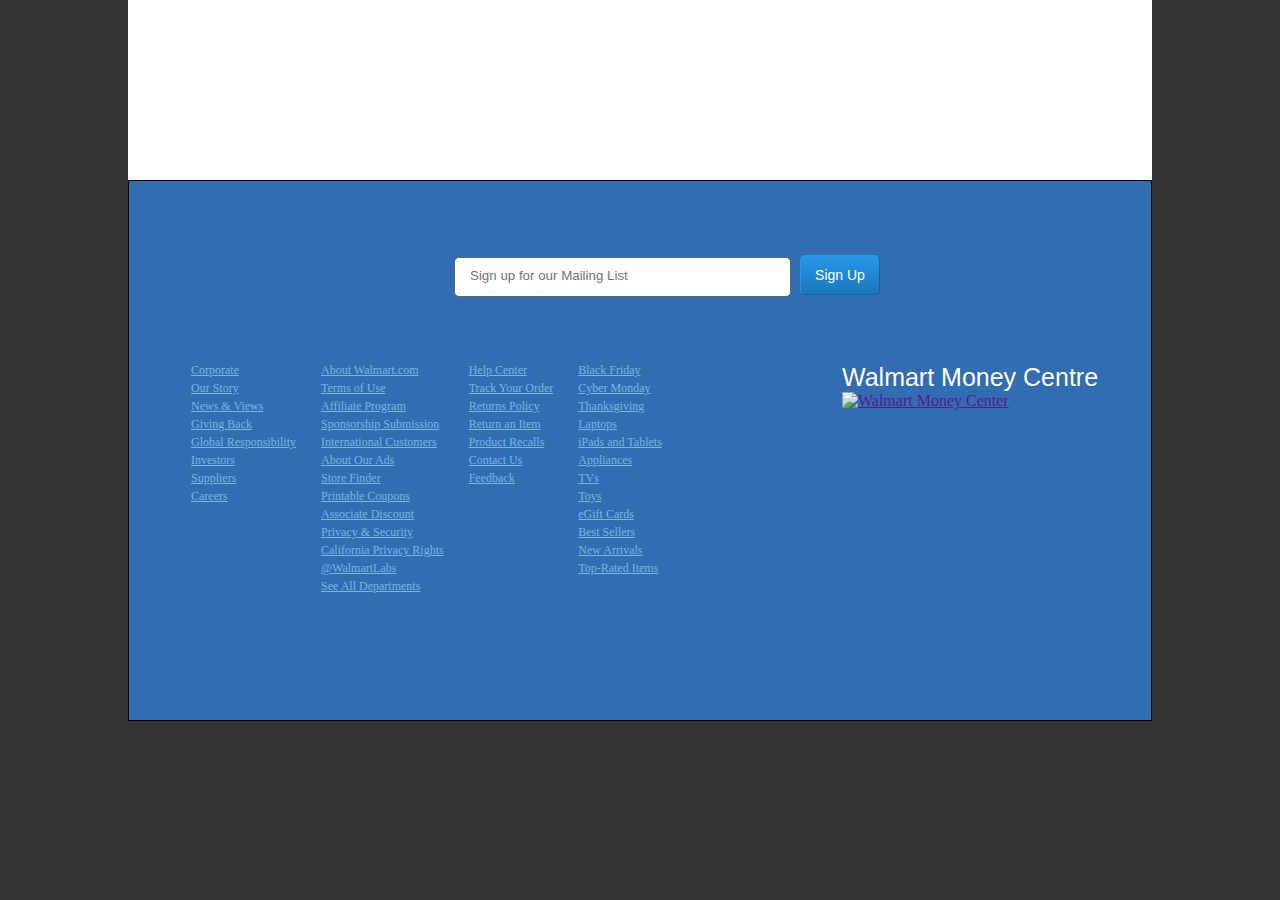
==== commit f6de96e7: "first commit" ====
--- a/index.html
+++ b/index.html
@@ -2,7 +2,7 @@
 <html lang="en">
 <head>
     <meta charset="utf-8">
-    <title>Product Page</title>
+    <title>Tv Finder</title>
     <script src="lib/jquery.js"></script>
     <script src="lib/jquery-ui-1.10.2.custom.min.js"></script>
     <script src="lib/underscore.js"></script>
@@ -21,7 +21,6 @@
     <script src="product.js"></script>
     <script src="lib/jquery.tinycarousel.min.js"></script>
     <link rel="stylesheet" media="screen" href="styles/jquery-ui.css">
-    <link rel="stylesheet" media="screen" href="styles/bootstrap.css">
     <link rel="stylesheet" media="screen" href="styles/product.css">
     <link rel="stylesheet" media="screen" href="styles/item-shelf.css">
     <link rel="stylesheet" media="screen" href="styles/carousel.css">
@@ -41,8 +40,9 @@
             <div class="header-cart-container">
             </div>
             <section class="tv-finder-main">
+                <section class="product-finder-filter-container">
+                </section>
                 <section class="shelf-view-container">
-
                 </section>
             </section>
             <section class="cart-page">
--- a/styles/product.css
+++ b/styles/product.css
@@ -9,6 +9,7 @@
     display:none;
     position:absolute;
     border: solid 1px #d2d2d2;
+    border-radius: 5px 5px 5px 5px;
     z-index:100;
 }
 
--- a/styles/item-shelf.css
+++ b/styles/item-shelf.css
@@ -49,10 +49,9 @@
 
 .shelf-item-price{
     color: #252627;
-    font-family:  verdana,arial,lucida,sans-serif;
-    font-size: 24px;
-    text-align: left;
-    word-wrap:break-word;
+    font-family: 'Sintony',sans-serif;
+    font-size: 25px;
+    font-weight: 700;
     width:205px;
     padding:5px 0 5px;
 
--- a/styles/cart/cart.css
+++ b/styles/cart/cart.css
@@ -8,6 +8,7 @@
     display:none;
     position:absolute;
     border: solid 1px #d2d2d2;
+    border-radius: 5px 5px 5px 5px;
     z-index:200;
 }
 
@@ -81,7 +82,7 @@
 }
 
 .separator {
-    background: linear-gradient(135deg, #faaa25 0%, #EAEBEE 21%, #D5D6DD 49%, #EAEBEE 80%, #faaa25 100%) repeat scroll 0 0 transparent;
+    background: linear-gradient(135deg, #f9f9f9 0%, #EAEBEE 21%, #D5D6DD 49%, #EAEBEE 80%, #ffffff 100%) repeat scroll 0 0 transparent;
     height: 2px;
     width: 100%;
 }
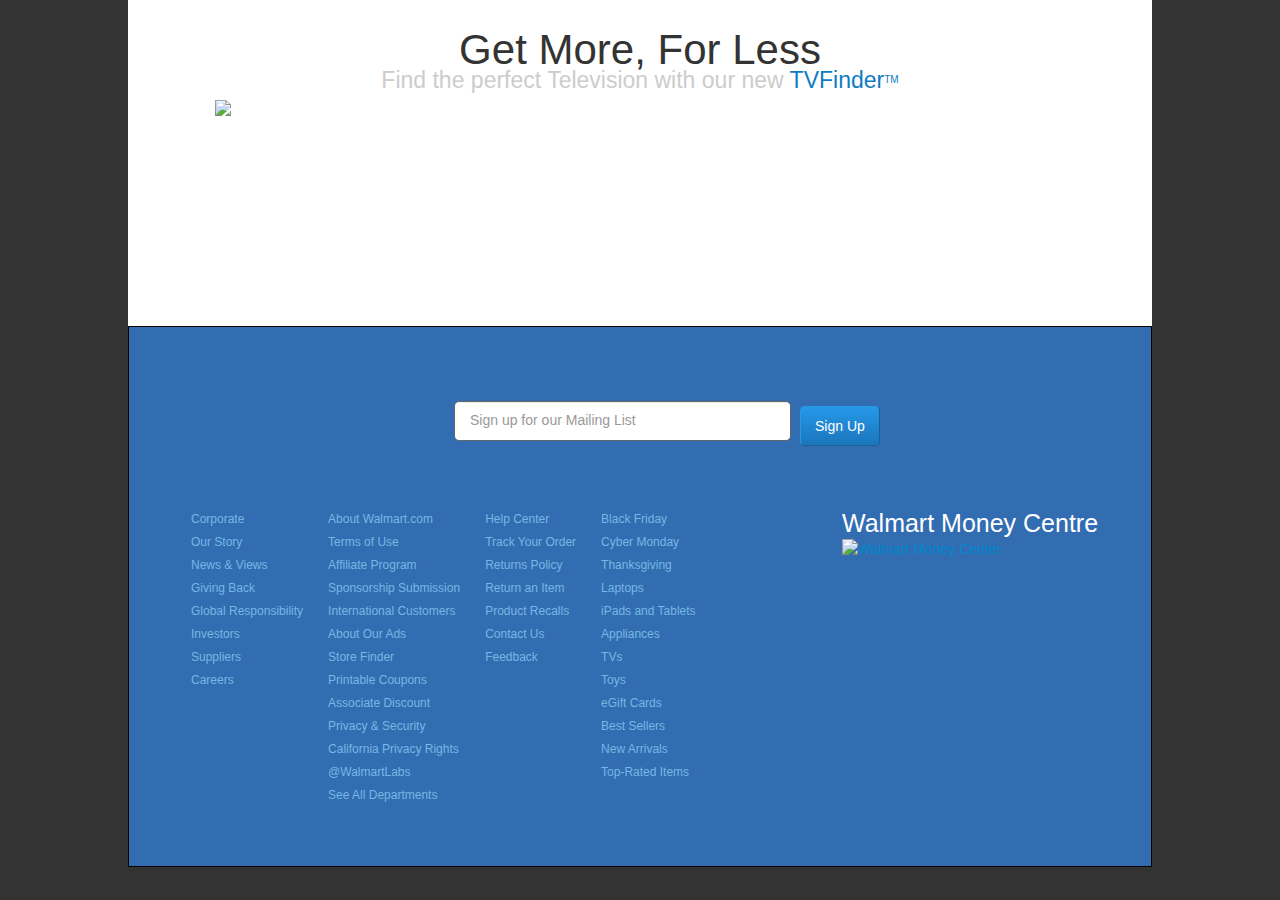
==== commit d2aff548: "first commit" ====
--- a/index.html
+++ b/index.html
@@ -2,7 +2,7 @@
 <html lang="en">
 <head>
     <meta charset="utf-8">
-    <title>Tv Finder</title>
+    <title>TV Finder</title>
     <script src="lib/jquery.js"></script>
     <script src="lib/jquery-ui-1.10.2.custom.min.js"></script>
     <script src="lib/underscore.js"></script>
@@ -21,6 +21,7 @@
     <script src="product.js"></script>
     <script src="lib/jquery.tinycarousel.min.js"></script>
     <link rel="stylesheet" media="screen" href="styles/jquery-ui.css">
+    <link rel="stylesheet" media="screen" href="styles/bootstrap.css">
     <link rel="stylesheet" media="screen" href="styles/product.css">
     <link rel="stylesheet" media="screen" href="styles/item-shelf.css">
     <link rel="stylesheet" media="screen" href="styles/carousel.css">
@@ -40,6 +41,13 @@
             <div class="header-cart-container">
             </div>
             <section class="tv-finder-main">
+                <section class="product-finder-pov">
+                    <div class="gh-splash">
+                        <div class="title">Get More, For Less</div>
+                        <div class="banner">Find the perfect Television with our new <span class="finder">TVFinder</span><sup class="tm">TM</sup></div>
+                        <img src="img/tv-finder-pov.png"/>
+                    </div>
+                </section>
                 <section class="product-finder-filter-container">
                 </section>
                 <section class="shelf-view-container">
--- a/styles/item-shelf.css
+++ b/styles/item-shelf.css
@@ -71,9 +71,11 @@
 }
 
 .product-finder-pov {
-    display:inline-block;
-    width:1000px;
-}
+    display: inline-block;
+    padding: 0 0 30px;
+    width: 1024px;
+}
+
 
 .product-finder-pov img {
     display:block;
--- a/styles/index.css
+++ b/styles/index.css
@@ -6,6 +6,14 @@
     width:1024px;
     margin:0px auto;
     background-color:#fff;
+}
+
+.main-header {
+    z-index: 100;
+}
+
+.tv-finder-main {
+    display:inline-block;
 }
 
 .clearfix {
@@ -444,7 +452,8 @@
     background: none repeat scroll 0 0 #000000;
     left: 0;
     position: absolute;
-    top: 0;
-}
-
-
+    top: 100;
+    z-index:90;
+}
+
+
